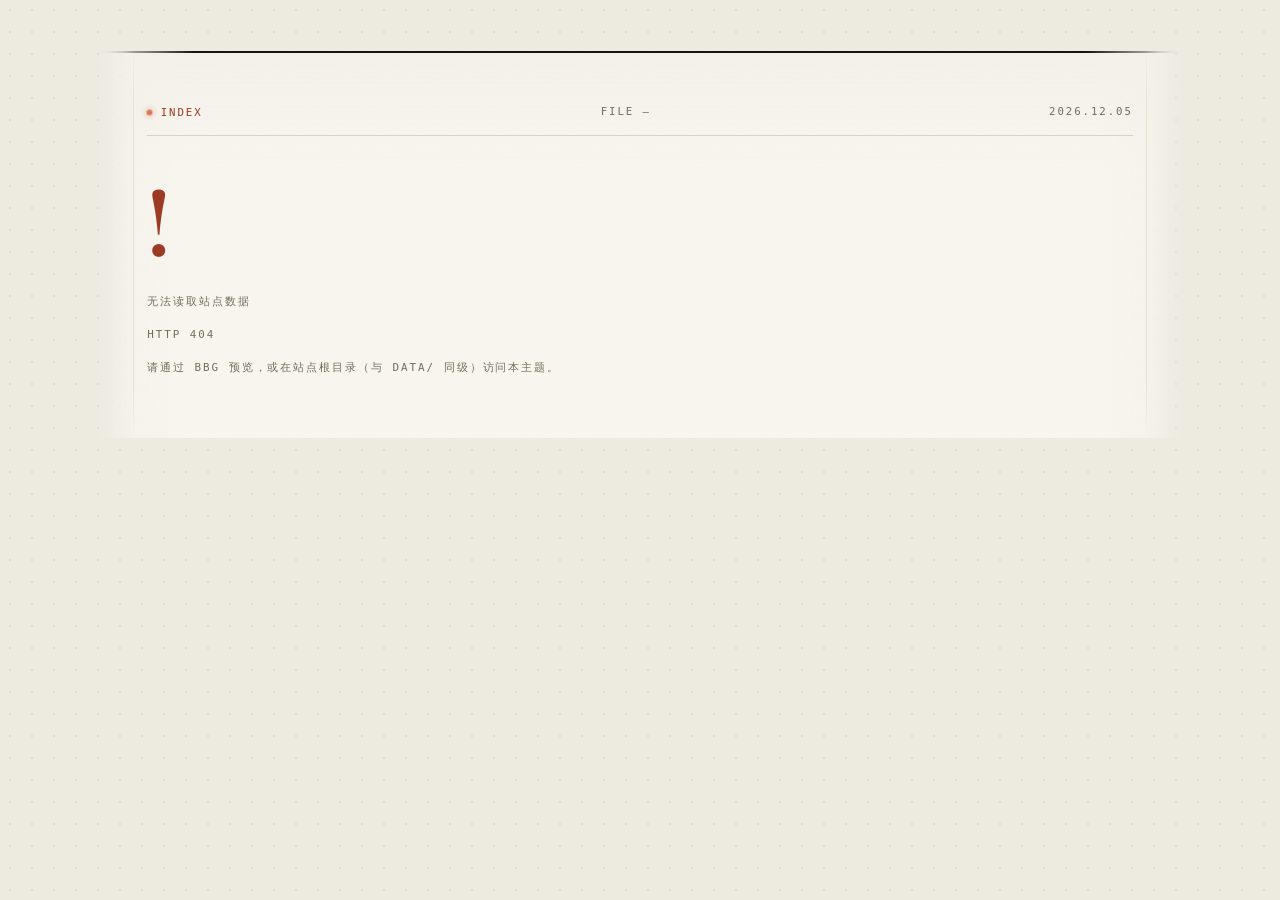
==== index.html @ 7988ce82 "Antiphon v2: three-language type scale, feathered sheet edges, aligned article axis - Per-language t" ====
<!DOCTYPE html>
<html lang="zh-CN">
<head>
  <meta charset="utf-8" />
  <meta name="viewport" content="width=device-width, initial-scale=1" />
  <meta name="description" content="" />
  <meta name="theme-color" content="#EDEAE0" />
  <title>对经</title>
  <link rel="icon" href="./static/favicon.svg" />
  <link rel="preconnect" href="https://fonts.googleapis.com" />
  <link rel="preconnect" href="https://fonts.gstatic.com" crossorigin />
  <link rel="stylesheet" href="https://fonts.googleapis.com/css2?family=Newsreader:ital,opsz,wght@0,6..72,400;0,6..72,500;0,6..72,600;1,6..72,400;1,6..72,500&display=swap" />
  <link rel="stylesheet" href="./css/tokens.css" />
  <link rel="stylesheet" href="./css/base.css" />
  <link rel="stylesheet" href="./css/layout.css" />
  <link rel="stylesheet" href="./css/views.css" />
  <link rel="stylesheet" href="./css/light.css" />
</head>
<body data-mode="day" data-light="off" data-script="cjk">
  <a class="skip" href="#main">跳到正文</a>
  <div id="light-fallback" aria-hidden="true"></div>
  <canvas id="light-canvas" aria-hidden="true"></canvas>
  <div id="progress" class="progress-rail" aria-hidden="true"><span></span></div>

  <div id="site">
    <header id="masthead"></header>
    <main id="main">
      <div id="loading">
        <svg class="loading-sigil" viewBox="0 0 80 80" aria-hidden="true">
          <circle cx="40" cy="40" r="34" fill="none" stroke="currentColor" stroke-width="1" opacity=".18" vector-effect="non-scaling-stroke" />
          <circle cx="40" cy="40" r="26" fill="none" stroke="currentColor" stroke-width="1" opacity=".3" vector-effect="non-scaling-stroke" />
          <circle cx="40" cy="40" r="18" fill="none" stroke="currentColor" stroke-width="1" opacity=".5" vector-effect="non-scaling-stroke" />
          <circle cx="40" cy="40" r="3" fill="currentColor" />
        </svg>
        <p>SYS BOOT · ACCEDE</p>
      </div>
    </main>
    <footer id="footer"></footer>
  </div>

  <div id="search-overlay" class="overlay" hidden>
    <div class="search-sheet" role="dialog" aria-modal="true" aria-labelledby="search-title">
      <button class="overlay-close" id="search-close" type="button" aria-label="关闭">×</button>
      <p class="overlay-eyebrow">INDEX // ACCESS</p>
      <h2 id="search-title" class="sr-only">搜索</h2>
      <input id="search-input" class="search-input" type="search" autocomplete="off" autocapitalize="off" spellcheck="false" placeholder="搜索文章、标签或摘要…" />
      <div id="search-results" class="search-results"></div>
    </div>
  </div>

  <div id="image-viewer" class="viewer" hidden role="dialog" aria-modal="true" aria-labelledby="viewer-caption">
    <button class="viewer-close" id="viewer-close" type="button" aria-label="关闭">×</button>
    <img id="viewer-img" alt="" />
    <p id="viewer-caption" class="viewer-caption"></p>
  </div>

  <button id="back-to-top" class="back-to-top" type="button" aria-label="回到顶部" hidden>↑</button>

  <script src="./js/i18n.js"></script>
  <script src="./js/data.js"></script>
  <script src="./js/light.js"></script>
  <script src="./js/markdown.js"></script>
  <script src="./js/comments.js"></script>
  <script src="./js/views.js"></script>
  <script src="./js/router.js"></script>
  <script src="./js/app.js"></script>
</body>
</html>
---- css/tokens.css ----
/* Antiphon v2 · The Institute — design tokens
   warm paper, near-black ink, clay signal. no radius, no gloss. */

:root {
  /* day: archive paper (Anthropic-warm) */
  --wall: #EDEAE0;
  --wall-2: #E5E1D4;
  --on-wall: #15140F;
  --on-wall-muted: #6D6759;
  --wall-rule: #D4CDBB;

  --panel: #F8F6EF;
  --panel-2: #EEEAE0;
  --panel-3: #F2EFE5;

  --ink: #15140F;
  --ink-2: #3D3931;
  --muted: #726C5E;

  --rule: #DAD3C2;
  --rule-2: #C4BBA6;

  --signal: #C2663C;
  --signal-led: #D97757;
  --seal: #9C3A24;
  --rubric: #9C3A24;
  --link: #A54A2A;

  --code-bg: #EAE5D8;
  --code-ink: #2D2921;

  --success: #5F6B54;
  --warn: #A2673A;
  --danger: #9C3A24;
  --info: #565F6A;

  --grid-dot: rgba(21, 20, 15, 0.06);
  --veil: rgba(21, 20, 15, 0.72);

  /* lateral feathering: the sheet dissolves into the desk instead of being cut */
  --edge-veil: rgba(237, 234, 224, 0.9);

  /* type · per-script stacks
     Latin faces are listed first so Latin glyphs always take Newsreader;
     CJK glyphs fall through to the Song face. Both scripts keep one stack,
     which is what makes mixed paragraphs (中文 quoting English) behave. */

  --font-ui-sans: -apple-system, BlinkMacSystemFont, "Helvetica Neue", "PingFang SC", "Noto Sans SC", Arial, sans-serif;

  --font-latin: "Newsreader", "Iowan Old Style", "Palatino Linotype", Georgia, serif;
  --font-cjk: "Songti SC", "Songti TC", "Noto Serif SC", "Source Han Serif SC", "Source Han Serif CN", STSong, serif;
  --font-serif: var(--font-latin), var(--font-cjk), serif;

  /* display: same faces, opt into fuller optical sizes for headlines */
  --font-display: var(--font-latin), var(--font-cjk), serif;

  --font-ui: var(--font-ui-sans);

  --font-mono-latin: ui-monospace, "SFMono-Regular", "Roboto Mono", Menlo, Consolas, monospace;
  --font-mono-cjk: "PingFang SC", "Hiragino Sans GB", "Microsoft YaHei", "Noto Sans SC", monospace;
  --font-mono: var(--font-mono-latin), var(--font-mono-cjk), monospace;

  --text-base: 17px;
  --text-body: 1.0625rem;
  --leading-body: 1.82;
  --para-gap: 1.3em;
  --script-dropcap: 3em;
  --script-title-tracking: 0.02em;
  --script-h2-tracking: -0.008em;
  --text-small: 0.75rem;
  --text-micro: 0.6875rem;
  --tracking-label: 0.2em;
  --text-entry: 1.5rem;
  --text-h2: clamp(1.55rem, 2.4vw, 1.95rem);
  --text-h3: 1.18rem;
  --text-display: clamp(2.2rem, 5vw, 3.3rem);
  --text-article-title: clamp(1.9rem, 4vw, 2.85rem);
  --text-lede: clamp(1.15rem, 1.8vw, 1.4rem);

  /* layout */
  --measure: 40rem;
  --panel-max: 64rem;
  --gutter: 1.6rem;
  --radius: 0;
  --shadow-panel: 0 40px 80px -70px rgba(21, 20, 15, 0.5);

  --s1: 0.25rem;
  --s2: 0.5rem;
  --s3: 0.75rem;
  --s4: 1rem;
  --s5: 1.5rem;
  --s6: 2rem;
  --s7: 3rem;
  --s8: 4rem;
  --s9: 6rem;

  --ease: cubic-bezier(0.2, 0.6, 0.2, 1);
  --dur: 190ms;
  --dur-slow: 420ms;

  --hairline: 1px solid var(--rule);

  --noise: url("data:image/svg+xml,%3Csvg xmlns='http://www.w3.org/2000/svg' width='120' height='120'%3E%3Cfilter id='n'%3E%3CfeTurbulence type='fractalNoise' baseFrequency='.8' numOctaves='3' stitchTiles='stitch'/%3E%3CfeColorMatrix type='saturate' values='0'/%3E%3C/filter%3E%3Crect width='100%25' height='100%25' filter='url(%23n)' opacity='.62'/%3E%3C/svg%3E");
}

body[data-mode="night"] {
  /* night shift */
  --wall: #121110;
  --wall-2: #1B1916;
  --on-wall: #EDE8DB;
  --on-wall-muted: #A39B89;
  --wall-rule: #332E27;

  --panel: #191715;
  --panel-2: #211E1A;
  --panel-3: #1D1A17;

  --ink: #EDE8DB;
  --ink-2: #C9C0AC;
  --muted: #A39B89;

  --rule: #35312A;
  --rule-2: #4C4639;

  --signal: #D97757;
  --signal-led: #E08C6B;
  --seal: #D97757;
  --rubric: #D97757;
  --link: #E08C6B;

  --code-bg: #0D0C0B;
  --code-ink: #EDE8DB;

  --success: #93AE9C;
  --warn: #D9A06E;
  --danger: #C97A6A;
  --info: #A9B4C0;

  --grid-dot: rgba(237, 232, 220, 0.055);
  --veil: rgba(8, 8, 7, 0.78);

  --edge-veil: rgba(18, 17, 16, 0.92);

  --shadow-panel: 0 40px 80px -60px rgba(0, 0, 0, 0.9);
}

body[data-mode="day"] {
  color-scheme: light;
}

body[data-mode="night"] {
  color-scheme: dark;
}

/* ——— per-language type scale ———
   Three languages, three rhythms. `data-script` is set on <body> from the BBG site
   language (js/i18n.js A.setLang, called in js/app.js boot() before the first
   view paints), so there is no reflow after render. The `:lang()` selectors are
   a safety net: if the attribute is ever missing, the document language still
   picks the right block.

   `--measure` lives here so each language gets its own column. applyCfg() writes an
   inline --measure on <body> only when 外观.版心宽度（rem） is positive or the 更窄
   switch is on, and removes it otherwise so these per-language defaults govern. An
   inline declaration wins over these rules in every language. */

body[data-script="cjk"],
body:not([data-script]):lang(zh) {
  --leading-body: 1.82;
  --measure: 40rem;
  --text-body: 1.0625rem;
  --para-gap: 1.3em;
  --script-dropcap: 3em;
  --script-title-tracking: 0.02em;
  --script-h2-tracking: -0.008em;
  --text-article-title: clamp(1.9rem, 4vw, 2.85rem);
  --text-h2: clamp(1.55rem, 2.4vw, 1.95rem);
}

/* Japanese runs longest in the fewest columns, so it takes the loosest leading,
   the shortest measure, and one step down in display sizes. It also gets its own
   CJK stack: Songti's kana are Chinese-drawn, so Japanese leads with a Mincho. */

body[data-script="ja"],
body:not([data-script]):lang(ja) {
  --font-cjk: "Hiragino Mincho ProN", "Yu Mincho", "YuMincho", "Noto Serif JP",
    "Source Han Serif JP", "Songti SC", serif;
  --font-serif: var(--font-latin), var(--font-cjk), serif;
  --font-display: var(--font-latin), var(--font-cjk), serif;
  --font-mono-cjk: "Hiragino Kaku Gothic ProN", "Yu Gothic", "Noto Sans JP",
    "PingFang SC", monospace;
  --font-mono: var(--font-mono-latin), var(--font-mono-cjk), monospace;
  --leading-body: 1.9;
  --measure: 38rem;
  --text-body: 1.0625rem;
  --para-gap: 1.35em;
  --script-dropcap: 3em;
  --script-title-tracking: 0.015em;
  --script-h2-tracking: -0.004em;
  --text-article-title: clamp(1.72rem, 3.5vw, 2.5rem);
  --text-h2: clamp(1.45rem, 2.2vw, 1.8rem);
  --text-display: clamp(2rem, 4.6vw, 3rem);
  --text-entry: 1.42rem;
}

/* English: 1.62 leading and a ~34rem measure land on the 62–70 character line
   the eye prefers. Headlines are set optically tight; body tracking goes to 0
   so the label tracking on the institutional chrome never leaks into prose. */

body[data-script="latin"],
body:not([data-script]):lang(en) {
  --leading-body: 1.62;
  --measure: 34rem;
  --text-body: 1.0625rem;
  --para-gap: 1.15em;
  --text-h2: clamp(1.5rem, 2.2vw, 1.85rem);
  --text-h3: 1.16rem;
  --text-entry: 1.42rem;
  --text-display: clamp(2.3rem, 5.2vw, 3.5rem);
  --text-article-title: clamp(1.95rem, 4.2vw, 3rem);
  --text-lede: clamp(1.18rem, 1.9vw, 1.45rem);
  --script-dropcap: 2.6em;
  --script-title-tracking: -0.02em;
  --script-h2-tracking: -0.01em;
}
---- css/base.css ----
/* Antiphon v2 · 对经 — reset & reading typography */

*,
*::before,
*::after {
  box-sizing: border-box;
}

html {
  font-size: var(--text-base);
  -webkit-text-size-adjust: 100%;
  scroll-behavior: smooth;
}

html,
body {
  margin: 0;
  padding: 0;
}

body {
  min-height: 100vh;
  background-color: var(--wall);
  color: var(--on-wall);
  font-family: var(--font-serif);
  font-size: var(--text-body);
  line-height: var(--leading-body);
  -webkit-font-smoothing: antialiased;
  -moz-osx-font-smoothing: grayscale;
  text-rendering: optimizeLegibility;
  font-feature-settings: "kern" 1, "liga" 1;
}

img,
svg,
video {
  max-width: 100%;
}

button,
input,
textarea,
select {
  font: inherit;
  color: inherit;
}

button {
  cursor: pointer;
  background: none;
  border: 0;
  padding: 0;
}

a {
  color: inherit;
  text-decoration: none;
}

a:hover {
  color: var(--seal);
}

:focus-visible {
  outline: 2px solid var(--seal);
  outline-offset: 3px;
}

::selection {
  background: var(--ink);
  color: var(--panel);
}

.skip {
  position: absolute;
  left: 1rem;
  top: -100%;
  z-index: 100;
  padding: 0.6rem 1rem;
  background: var(--panel);
  color: var(--ink);
  font-family: var(--font-mono);
  font-size: var(--text-small);
  letter-spacing: 0.16em;
}

.skip:focus {
  top: 1rem;
}

.sr-only {
  position: absolute;
  width: 1px;
  height: 1px;
  padding: 0;
  margin: -1px;
  overflow: hidden;
  clip: rect(0, 0, 0, 0);
  white-space: nowrap;
  border: 0;
}

/* ——— reading surface ———
   One measure, one rhythm. Headings open with a hairline so the page
   reads like a filed document rather than a magazine. */

.prose {
  font-family: var(--font-serif);
  font-size: var(--text-body);
  line-height: var(--leading-body);
  color: var(--ink);
  overflow-wrap: break-word;
  letter-spacing: 0;
  font-feature-settings: "kern" 1, "liga" 1, "calt" 1;
  font-synthesis: weight style small-caps;
  /* Chrome ships `text-autospace` with an initial value of `no-autospace` (kept
     for web compatibility), so this declaration is what actually switches on the
     ~¼em of air at a Chinese/Latin or Chinese/numeral boundary. Without it
     「中文English」 collides; with it, a real space already in the source is not
     doubled (the engine only adds space where there is none). Latin-only prose
     is untouched because the property never fires away from a CJK edge.
     `text-spacing-trim: normal` trims full-width punctuation to its ink at the
     line edge — same reason it is stated rather than inherited. */
  text-autospace: normal;
  text-spacing-trim: normal;
}

/* ——— per-language prose deltas ———
   `:lang()` mirrors the data-script hooks so a blog whose 网站语言 is not one of
   the three known values still gets sane typography from the document language. */

body[data-script="latin"] .prose,
body:not([data-script]):lang(en) .prose {
  text-wrap: pretty;
}

body[data-script="latin"] .prose p,
body:not([data-script]):lang(en) .prose p {
  text-wrap: pretty;
  hyphens: auto;
  -webkit-hyphens: auto;
  hyphenate-limit-chars: 7 3 3;
  word-break: normal;
}

body[data-script="cjk"] .prose p,
body:not([data-script]):lang(zh) .prose p {
  text-wrap: wrap;
  hyphens: none;
  -webkit-hyphens: none;
  word-break: normal;
  /* Chinese forbids a handful of closing marks at line start; `normal` already
     applies those. `strict` adds the Japanese small-kana and ー rules, which are
     meaningless in Chinese and can push a lone ー onto the previous line. */
  line-break: normal;
  /* Safari-only progressive enhancement (Chrome parses but ignores it): lets a
     closing 」 or 。 hang into the margin instead of dragging a whole character
     down. It is inert everywhere else, so it costs nothing to declare. */
  hanging-punctuation: allow-end;
}

body[data-script="ja"] .prose p,
body:not([data-script]):lang(ja) .prose p {
  text-wrap: wrap;
  hyphens: none;
  -webkit-hyphens: none;
  word-break: normal;
  /* Japanese also keeps small kana (っゃゅょ) and the long-vowel mark ー off the
     line start, and treats 々 like a kanji for break purposes. */
  line-break: strict;
  hanging-punctuation: allow-end;
}

/* English: headings set optically tighter than CJK, quotes on the Latin rhythm */

body[data-script="latin"] .prose h2,
body:not([data-script]):lang(en) .prose h2 {
  line-height: 1.2;
}

body[data-script="latin"] .prose h3,
body:not([data-script]):lang(en) .prose h3 {
  line-height: 1.25;
}

body[data-script="latin"] .prose blockquote,
body:not([data-script]):lang(en) .prose blockquote {
  line-height: 1.62;
  font-size: 1.06rem;
}

body[data-script="latin"] .prose li,
body:not([data-script]):lang(en) .prose li {
  margin: 0.32em 0;
}

/* Japanese display type: proportional kana metrics (`palt`) stop the kanji grid
   from opening holes in large headings. Body copy keeps the full-width grid. */

body[data-script="ja"] .prose h1,
body[data-script="ja"] .prose h2,
body[data-script="ja"] .prose h3,
body[data-script="ja"] .prose h4,
body:not([data-script]):lang(ja) .prose h1,
body:not([data-script]):lang(ja) .prose h2,
body:not([data-script]):lang(ja) .prose h3,
body:not([data-script]):lang(ja) .prose h4 {
  font-feature-settings: "kern" 1, "liga" 1, "calt" 1, "palt" 1, "vpal" 1;
}

.prose > * + * {
  margin-top: var(--para-gap, 1.3em);
}

.prose p {
  margin: 0;
  text-align: left;
}

/* Paragraph air is a per-language token (--para-gap): 1.3em for Chinese, 1.35em
   for Japanese, 1.15em for English. `* + p` catches paragraphs that follow a
   heading or a figure, not just the previous paragraph. */

.prose > * + p {
  margin-top: var(--para-gap, 1.3em);
}

.prose h1,
.prose h2,
.prose h3,
.prose h4 {
  font-family: var(--font-serif);
  font-weight: 600;
  color: var(--ink);
  line-height: 1.28;
  margin: 0;
  text-align: left;
}

.prose h2 {
  display: grid;
  grid-template-columns: auto minmax(0, 1fr);
  align-items: baseline;
  gap: 0.7rem;
  font-size: var(--text-h2);
  letter-spacing: var(--script-h2-tracking, -0.008em);
  margin-top: 3.1em;
  padding-top: 1.4em;
  border-top: 1px solid var(--rule);
}

.prose h2:first-child {
  margin-top: 0;
  padding-top: 0;
  border-top: 0;
}

.prose h3 {
  font-size: var(--text-h3);
  color: var(--ink);
  margin-top: 2.3em;
  letter-spacing: 0.002em;
}

.prose h3::before {
  content: "—";
  margin-right: 0.45em;
  color: var(--signal);
  font-weight: 400;
}

.prose h4 {
  font-size: 1.02rem;
  color: var(--ink-2);
  margin-top: 1.8em;
}

.prose a {
  color: var(--link);
  text-decoration: underline;
  text-decoration-thickness: 1px;
  text-underline-offset: 0.16em;
  text-decoration-color: color-mix(in srgb, var(--link) 45%, transparent);
  transition: color var(--dur) var(--ease), text-decoration-color var(--dur) var(--ease);
}

.prose a:hover {
  color: var(--seal);
  text-decoration-color: var(--seal);
}

.prose blockquote {
  margin: 2em 0;
  padding: 0.9rem 1.4rem 0.95rem;
  border-left: 2px solid var(--signal);
  background: var(--panel-2);
  color: var(--ink-2);
  font-size: 1.03rem;
  line-height: 1.85;
}

.prose blockquote p {
  text-align: left;
  text-justify: none;
}

.prose blockquote p + p {
  margin-top: 0.75em;
}

.prose strong {
  font-weight: 600;
  color: var(--ink);
}

.prose em {
  font-style: italic;
}

.prose code {
  font-family: var(--font-mono);
  font-size: 0.86em;
  background: var(--panel-2);
  color: var(--code-ink);
  padding: 0.1em 0.34em;
  border: 1px solid var(--rule);
  border-radius: 0;
  white-space: pre-wrap;
}

/* code blocks get an address line, like a filed sample */

.prose pre {
  position: relative;
  background: var(--code-bg);
  color: var(--code-ink);
  border: 1px solid var(--rule-2);
  border-top: 3px solid var(--ink-2);
  padding: 2.35rem 1.1rem 1.1rem;
  overflow-x: auto;
  font-size: 0.86rem;
  line-height: 1.72;
  margin: 2em 0;
  tab-size: 2;
}

.prose pre::before {
  content: "";
  position: absolute;
  top: 0.85rem;
  left: 1.1rem;
  width: 2.4rem;
  height: 1px;
  background: var(--signal);
  box-shadow: 2.9rem 0 0 rgba(194, 102, 60, 0.45), 5.8rem 0 0 rgba(194, 102, 60, 0.18);
}

.prose pre code {
  background: none;
  border: 0;
  padding: 0;
  font-size: inherit;
  display: block;
  white-space: pre;
}

.code-copy {
  position: absolute;
  top: 0.62rem;
  right: 0.7rem;
  font-family: var(--font-mono);
  font-size: var(--text-micro);
  letter-spacing: 0.16em;
  text-transform: uppercase;
  color: var(--muted);
  border-bottom: 1px solid var(--signal);
  padding: 0 0 2px;
  opacity: 0.8;
}

.code-copy:hover {
  color: var(--ink);
  opacity: 1;
}

.prose table {
  width: 100%;
  border-collapse: collapse;
  margin: 2em 0;
  font-size: 0.92rem;
  display: block;
  overflow-x: auto;
}

.prose table thead th {
  text-align: left;
  font-family: var(--font-mono);
  font-size: var(--text-micro);
  letter-spacing: 0.16em;
  text-transform: uppercase;
  font-weight: 500;
  color: var(--ink-2);
  border-bottom: 1px solid var(--ink-2);
  padding: 0.5em 0.7em;
  white-space: nowrap;
}

.prose table td {
  border-bottom: 1px solid var(--rule);
  padding: 0.6em 0.7em;
  vertical-align: top;
}

.prose ul,
.prose ol {
  margin: 1.3em 0;
  padding-left: 1.35em;
}

.prose li {
  margin: 0.5em 0;
  text-align: left;
}

.prose li::marker {
  color: var(--signal);
}

.prose figure {
  margin: 2.2em 0;
}

.prose figure img {
  display: block;
  margin: 0 auto;
  border: 1px solid var(--rule);
  height: auto;
}

.prose figure.is-responsive img {
  max-height: min(70vh, 640px);
  width: auto;
}

.prose figcaption {
  margin-top: 0.6rem;
  text-align: left;
  font-family: var(--font-mono);
  font-size: var(--text-micro);
  letter-spacing: 0.1em;
  text-transform: uppercase;
  color: var(--muted);
}

.prose img {
  max-width: 100%;
  height: auto;
}

.prose img[data-viewer] {
  cursor: zoom-in;
}

.prose hr {
  border: 0;
  height: 1px;
  background: var(--rule);
  margin: 2.8em 0;
}

.prose .katex-display {
  overflow-x: auto;
  overflow-y: hidden;
  padding: 0.5em 0;
  margin: 1.6em 0;
}

/* ——— reference markers ——— */

.prose ref {
  display: inline;
}

.prose sup.ref {
  font-size: 0.66em;
  line-height: 0;
  vertical-align: super;
}

.prose sup.ref a {
  color: var(--seal);
  text-decoration: none;
  padding: 0 0.08em;
  font-family: var(--font-mono);
}

.prose sup.ref a:hover {
  color: var(--link);
}

.reference-list {
  margin-top: 2.6em;
  padding-top: 1.2em;
  border-top: 1px solid var(--rule);
  font-size: 0.88rem;
  line-height: 1.75;
}

.reference-list h3 {
  font-family: var(--font-mono);
  font-size: var(--text-micro);
  letter-spacing: 0.18em;
  color: var(--ink-2);
  font-weight: 500;
  margin: 0 0 0.7em;
}

.reference-list h3::before {
  content: none;
}

.reference-item {
  display: grid;
  grid-template-columns: 2rem 1fr;
  gap: 0.4rem;
  color: var(--ink-2);
  margin: 0.35em 0;
}

.reference-item a {
  color: var(--signal);
  text-decoration: none;
  font-family: var(--font-mono);
}

.reference-item a:hover {
  color: var(--link);
}

/* ——— hints ——— */

.prose info-hint,
.prose warning-hint,
.prose success-hint,
.prose danger-hint {
  display: block;
  margin: 1.9em 0;
  padding: 0.9rem 1.1rem 1rem;
  background: var(--panel-2);
  border-left: 3px solid var(--rule-2);
  font-size: 0.93rem;
  line-height: 1.78;
  text-align: left;
}

.prose .hint-heading {
  display: block;
  font-family: var(--font-mono);
  font-size: var(--text-micro);
  letter-spacing: 0.18em;
  text-transform: uppercase;
  margin-bottom: 0.4rem;
}

.prose info-hint .hint-heading { color: var(--info); }
.prose warning-hint .hint-heading { color: var(--signal); }
.prose success-hint .hint-heading { color: var(--success); }
.prose danger-hint .hint-heading { color: var(--danger); }

.prose info-hint { border-left-color: var(--info); }
.prose warning-hint { border-left-color: var(--signal); }
.prose success-hint { border-left-color: var(--success); }
.prose danger-hint { border-left-color: var(--danger); }

/* ——— drop cap: CJK only ———
   Latin openings get a small-caps first line instead (see the rule below),
   because a 3em Songti initial in English reads like a magazine parody. */

.dropcap {
  float: left;
  font-family: var(--font-cjk);
  font-size: var(--script-dropcap, 3em);
  line-height: 0.84;
  color: var(--ink);
  margin: 0.1em 0.1em 0 0;
  font-weight: 500;
  font-style: normal;
}

/* Latin: no drop cap; open with one restrained small-caps line instead.
   Japanese keeps the drop cap (kanji/kana only, never Latin) — js/markdown.js
   decides that by testing the first character's script. */

body[data-script="latin"] #article-prose > p:first-of-type::first-line,
body[data-script="latin"] #page-prose > p:first-of-type::first-line,
body:not([data-script]):lang(en) #article-prose > p:first-of-type::first-line,
body:not([data-script]):lang(en) #page-prose > p:first-of-type::first-line {
  font-variant-caps: all-small-caps;
  letter-spacing: 0.03em;
}

body[data-script="latin"] .prose .dropcap,
body:not([data-script]):lang(en) .prose .dropcap {
  float: none;
  font-size: inherit;
  line-height: inherit;
  margin: 0;
  color: inherit;
  font-family: inherit;
}

@media (prefers-reduced-motion: reduce) {
  html {
    scroll-behavior: auto;
  }
}
---- css/layout.css ----
/* Antiphon v2 · The Institute — masthead, panel, footer */

#site {
  position: relative;
  z-index: 2;
  min-height: 100vh;
}

/* page field: dot lattice, not paper grid — quieter than v2's 24px squares */

body {
  background-color: var(--wall);
  background-image:
    radial-gradient(var(--grid-dot) 0.9px, transparent 1px);
  background-size: 22px 22px;
  background-position: -1px -1px;
  background-attachment: fixed;
}

body.has-wall-image {
  background-image: linear-gradient(var(--veil), var(--veil)), var(--wall-image);
  background-attachment: fixed;
  background-position: center;
  background-size: cover;
}

/* ——— masthead ——— */

#masthead {
  position: relative;
  max-width: var(--panel-max);
  margin: 0 auto;
  padding: clamp(2rem, 4vw, 3.4rem) var(--gutter) 0;
  text-align: left;
}

.masthead-top {
  display: flex;
  align-items: center;
  justify-content: space-between;
  flex-wrap: wrap;
  gap: 0.8rem 1.5rem;
  padding-bottom: 0.85rem;
  border-bottom: 1px solid var(--on-wall);
}

.sys-line {
  display: flex;
  flex: 1 1 20rem;
  align-items: center;
  gap: 0.45rem 1.1rem;
  margin: 0;
  min-width: 0;
  font-family: var(--font-mono);
  font-size: 0.66rem;
  letter-spacing: 0.16em;
  text-transform: uppercase;
  color: var(--on-wall-muted);
  font-variant-numeric: tabular-nums;
}

.sys-line strong {
  font-weight: 600;
  color: var(--on-wall);
  letter-spacing: 0.18em;
}

.sys-line .protocol {
  margin-left: auto;
  white-space: nowrap;
  color: var(--signal);
}

.led {
  display: inline-block;
  flex: 0 0 auto;
  width: 5px;
  height: 5px;
  border-radius: 50%;
  background: var(--signal-led);
  box-shadow: 0 0 0 1px rgba(194, 102, 60, 0.28), 0 0 6px var(--signal-led);
  animation: led 4.5s ease-in-out infinite;
}

@keyframes led {
  0%,
  100% { opacity: 1; }
  50% { opacity: 0.24; }
}

.masthead-actions {
  display: flex;
  align-items: center;
  gap: 0.35rem;
}

.icon-btn {
  display: inline-grid;
  place-items: center;
  width: 2.1rem;
  height: 2.1rem;
  border: 0;
  border-bottom: 1px solid transparent;
  color: var(--on-wall-muted);
  transition: color var(--dur) var(--ease), border-color var(--dur) var(--ease);
}

.icon-btn:hover {
  color: var(--seal);
  border-bottom-color: var(--seal);
}

.icon-btn svg {
  width: 0.95rem;
  height: 0.95rem;
  display: block;
}

.masthead-brand {
  display: grid;
  grid-template-columns: minmax(0, 1fr) auto;
  align-items: end;
  gap: 1rem 2.5rem;
  padding: clamp(1.6rem, 3vw, 2.6rem) 0 clamp(1.3rem, 2.4vw, 2rem);
}

.blog-title {
  margin: 0;
  font-family: var(--font-display);
  font-weight: 500;
  font-size: var(--text-display);
  line-height: 1.02;
  letter-spacing: var(--script-title-tracking, 0.02em);
  color: var(--on-wall);
  text-wrap: balance;
}

/* Japanese display type: proportional kana metrics close the holes the kanji
   grid opens up at masthead sizes */

body[data-script="ja"] .blog-title,
body:not([data-script]):lang(ja) .blog-title {
  font-feature-settings: "kern" 1, "liga" 1, "calt" 1, "palt" 1, "vpal" 1;
}

/* Latin mastheads sit optically tight and a shade flatter than the CJK setting */

body[data-script="latin"] .blog-title,
body:not([data-script]):lang(en) .blog-title {
  line-height: 0.98;
}

body[data-script="latin"] .blog-subtitle,
body:not([data-script]):lang(en) .blog-subtitle {
  font-size: 1.02rem;
  max-width: 30rem;
  line-height: 1.6;
}

.blog-title a {
  color: inherit;
  transition: color var(--dur) var(--ease);
}

.blog-title a:hover {
  color: var(--seal);
}

.blog-subtitle {
  margin: 0.75rem 0 0;
  max-width: 34rem;
  font-family: var(--font-serif);
  font-size: 0.98rem;
  line-height: 1.7;
  font-style: italic;
  letter-spacing: 0.005em;
  color: var(--on-wall-muted);
}

/* masthead right-hand stamp: a small institutional mark */

.masthead-mark {
  align-self: end;
  justify-self: end;
  display: flex;
  flex-direction: column;
  align-items: flex-end;
  gap: 0.35rem;
  padding-bottom: 0.15rem;
  font-family: var(--font-mono);
  font-size: 0.63rem;
  letter-spacing: 0.18em;
  text-transform: uppercase;
  color: var(--on-wall-muted);
  text-align: right;
  white-space: nowrap;
}

.masthead-mark .mark-sigil {
  color: var(--signal);
}

.masthead-mark .mark-rule {
  width: 2.6rem;
  height: 1px;
  background: var(--wall-rule);
}

.masthead-nav {
  display: flex;
  flex-wrap: wrap;
  align-items: center;
  gap: 0.35rem 1.75rem;
  padding: 0.85rem 0;
  border-top: 1px solid var(--wall-rule);
  border-bottom: 1px solid var(--on-wall);
  font-family: var(--font-mono);
  font-size: 0.66rem;
  letter-spacing: 0.18em;
  text-transform: uppercase;
  color: var(--on-wall-muted);
}

.masthead-nav a {
  position: relative;
  display: inline-block;
  padding: 0.25rem 0;
  border-bottom: 1px solid transparent;
  transition: color var(--dur) var(--ease), border-color var(--dur) var(--ease);
}

.masthead-nav a:hover {
  color: var(--seal);
  border-bottom-color: var(--seal);
}

.masthead-nav a.is-active {
  color: var(--on-wall);
  border-bottom-color: var(--signal);
}

.masthead-nav .nav-tail {
  margin-left: auto;
  color: var(--wall-rule);
  letter-spacing: 0.14em;
}

/* ——— panel ——— */

#main {
  padding: 0 var(--gutter) 5rem;
}

.panel {
  position: relative;
  z-index: 1;
  max-width: var(--panel-max);
  margin: 0 auto;
  padding: clamp(1.6rem, 4vw, 3.6rem) clamp(1.3rem, 4vw, 3.6rem) clamp(2rem, 4vw, 4rem);
  background: var(--panel);
  color: var(--ink);
  /* The sheet has no cut edge: left and right fade into the wall, so the paper
     dissolves instead of stopping. The mask keeps the top edge crisp (it is a
     document head) and leaves the bottom to the page. */
  --edge-fade: clamp(14px, 3vw, 38px);
  -webkit-mask-image: linear-gradient(90deg, transparent 0, #000 var(--edge-fade), #000 calc(100% - var(--edge-fade)), transparent 100%);
  mask-image: linear-gradient(90deg, transparent 0, #000 var(--edge-fade), #000 calc(100% - var(--edge-fade)), transparent 100%);
  /* no side borders: the vertical rules are painted as feathered strokes below.
     The mask above also clips any drop shadow, which we want — the sheet sits on
     the desk by fading into it, not by floating above it. */
  border: 0;
  animation: panel-in 340ms var(--ease) both;
}

/* ——— feathered sheet edges ———
   The paper does not stop at a hairline. Three stacked layers do the work:
   1) .panel::before  faint inner light + lateral veil that softens ink near the edges
   2) .panel::after   paper grain
   3) .panel-edge     side rules masked with a vertical alpha falloff
   Nothing has a radius; the transition is atmospheric, not a card. */

.panel::before {
  content: "";
  position: absolute;
  inset: 0;
  z-index: 0;
  pointer-events: none;
  background:
    linear-gradient(180deg, var(--panel-2), transparent 7rem),
    linear-gradient(90deg, var(--edge-veil), transparent 84px),
    linear-gradient(270deg, var(--edge-veil), transparent 84px);
  opacity: 0.38;
}

.panel::after {
  content: "";
  position: absolute;
  inset: 0;
  z-index: 0;
  background-image: var(--noise);
  opacity: 0.045;
  mix-blend-mode: multiply;
  pointer-events: none;
}

.panel-edge {
  position: absolute;
  top: 0;
  bottom: 0;
  width: 1px;
  z-index: 2;
  pointer-events: none;
  background: var(--rule);
  opacity: 0.55;
  -webkit-mask-image: linear-gradient(180deg, transparent, #000 12%, #000 86%, transparent);
  mask-image: linear-gradient(180deg, transparent, #000 12%, #000 86%, transparent);
}

.panel-edge--left { left: calc(var(--edge-fade) - 1px); }
.panel-edge--right { right: calc(var(--edge-fade) - 1px); }

/* top edge: a hairline that dissolves horizontally at both ends */
.panel-top {
  position: absolute;
  top: 0;
  left: 0;
  right: 0;
  height: 2px;
  z-index: 2;
  pointer-events: none;
  background: var(--on-wall);
  -webkit-mask-image: linear-gradient(90deg, transparent, #000 9%, #000 91%, transparent);
  mask-image: linear-gradient(90deg, transparent, #000 9%, #000 91%, transparent);
}

.panel-inner {
  position: relative;
  z-index: 1;
}

.panel-status {
  position: relative;
  z-index: 1;
  display: flex;
  align-items: baseline;
  justify-content: space-between;
  flex-wrap: wrap;
  gap: 0.3rem 1.2rem;
  margin: 0 0 clamp(1.4rem, 3vw, 2.4rem);
  padding-bottom: 0.7rem;
  border-bottom: 1px solid var(--rule);
  font-family: var(--font-mono);
  font-size: 0.63rem;
  letter-spacing: 0.18em;
  text-transform: uppercase;
  color: var(--muted);
  font-variant-numeric: tabular-nums;
}

.panel-status > span {
  display: inline-flex;
  align-items: center;
  gap: 0.5rem;
  white-space: nowrap;
}

.panel-status .status-kind {
  color: var(--seal);
}

/* registration ticks are no longer used; the sheet edges are feathered instead */

@keyframes panel-in {
  from { opacity: 0; transform: translateY(6px); }
  to { opacity: 1; transform: none; }
}

/* ——— article + marginalia ——— */

.article-layout {
  display: grid;
  grid-template-columns: minmax(0, 1fr) 12.5rem;
  gap: 2.6rem;
  max-width: calc(var(--panel-max) + 15rem);
  margin: 0 auto;
  align-items: start;
}

.article-layout .panel {
  margin: 0;
  max-width: none;
  width: 100%;
}

.marginalia {
  position: sticky;
  top: 5.5rem;
  padding-top: 3.6rem;
  color: var(--on-wall-muted);
  font-family: var(--font-mono);
  font-size: 0.68rem;
  letter-spacing: 0.04em;
  line-height: 1.75;
}

.marginalia-title {
  display: flex;
  align-items: center;
  gap: 0.5rem;
  margin: 0 0 0.9rem;
  padding-bottom: 0.5rem;
  border-bottom: 1px solid var(--on-wall);
  font-family: var(--font-mono);
  font-size: 0.63rem;
  font-weight: 500;
  letter-spacing: 0.18em;
  text-transform: uppercase;
  color: var(--on-wall);
}

.marginalia-title::before {
  content: "";
  width: 4px;
  height: 4px;
  background: var(--signal);
}

.marginalia a {
  display: block;
  margin-left: -0.65rem;
  padding: 0.3rem 0 0.3rem 0.65rem;
  color: var(--on-wall-muted);
  border-left: 1px solid transparent;
  transition: color var(--dur) var(--ease), border-color var(--dur) var(--ease);
}

.marginalia a:hover {
  color: var(--seal);
  border-left-color: var(--seal);
}

.marginalia a.is-sub {
  padding-left: 1.45rem;
  font-size: 0.65rem;
  opacity: 0.85;
}

/* ——— footer ——— */

#footer {
  padding: 0 var(--gutter) 3.2rem;
  color: var(--on-wall-muted);
  font-family: var(--font-mono);
  font-size: 0.64rem;
  letter-spacing: 0.16em;
  line-height: 2;
  text-align: left;
  text-transform: uppercase;
}

.footer-inner {
  max-width: var(--panel-max);
  margin: 0 auto;
  padding-top: 1.6rem;
  border-top: 1px solid var(--on-wall);
}

.footer-grid {
  display: grid;
  grid-template-columns: repeat(auto-fit, minmax(11rem, 1fr));
  gap: 0.35rem 2rem;
  align-items: baseline;
}

.footer-brand.footer-colophon {
  display: flex;
  align-items: center;
  gap: 0.5rem;
  grid-column: 1 / -1;
  margin: 0 0 0.55rem;
  padding-bottom: 0.55rem;
  border-bottom: 1px solid var(--wall-rule);
  color: var(--on-wall);
  letter-spacing: 0.22em;
}

.footer-colophon .sigil {
  flex: 0 0 auto;
  display: block;
  color: var(--signal);
}

.footer-license {
  margin: 0;
  color: var(--on-wall-muted);
  letter-spacing: 0.04em;
  text-transform: none;
  font-family: var(--font-ui);
  font-size: 0.74rem;
}

.footer-brand {
  margin: 0;
  color: var(--on-wall-muted);
  letter-spacing: 0.18em;
  font-size: var(--text-micro);
}

.footer-brand a {
  color: var(--signal);
  border-bottom: 1px solid var(--wall-rule);
  padding-bottom: 1px;
}

.footer-brand a:hover {
  border-bottom-color: var(--signal);
}

.visitor {
  margin: 0;
  color: var(--on-wall-muted);
  font-variant-numeric: tabular-nums;
}

.log-line {
  grid-column: 1 / -1;
  margin: 1.1rem 0 0;
  padding-top: 0.65rem;
  border-top: 1px solid var(--wall-rule);
  color: var(--on-wall-muted);
  font-family: var(--font-mono);
  font-size: 0.62rem;
  letter-spacing: 0.12em;
  text-transform: none;
  line-height: 1.9;
  display: flex;
  flex-wrap: wrap;
  gap: 0.2rem 1.4rem;
  justify-content: space-between;
}

.log-line span {
  white-space: nowrap;
}

.footer-bottom {
  grid-column: 1 / -1;
  max-width: 38rem;
  margin: 1.2rem 0 0;
  color: var(--on-wall);
  font-family: var(--font-serif);
  font-size: 0.9rem;
  line-height: 1.85;
  letter-spacing: 0;
  text-transform: none;
}

.footer-bottom a {
  color: var(--link);
  border-bottom: 1px solid var(--wall-rule);
}

.footer-bottom a:hover {
  border-bottom-color: var(--seal);
}

/* ——— loading ——— */

#loading {
  display: flex;
  flex-direction: column;
  align-items: center;
  justify-content: center;
  min-height: 56vh;
  color: var(--on-wall-muted);
  font-family: var(--font-mono);
  font-size: 0.63rem;
  letter-spacing: 0.22em;
  text-transform: uppercase;
}

.loading-sigil {
  width: 108px;
  height: 108px;
  margin-bottom: 1.3rem;
  color: var(--signal);
}

#loading p {
  margin: 0;
  animation: pulse-text 2.4s ease-in-out infinite;
}

@keyframes pulse-text {
  0%, 100% { opacity: 0.45; }
  50% { opacity: 1; }
}

/* ——— reading progress rail ———
   a single hairline at the top of the viewport. it fills like a scanner head. */

.progress-rail {
  position: fixed;
  inset: 0 0 auto 0;
  z-index: 60;
  height: 2px;
  background: transparent;
  pointer-events: none;
}

.progress-rail > span {
  display: block;
  height: 100%;
  width: 0;
  background: var(--signal);
  opacity: 0.85;
  transition: width 90ms linear;
}

/* ——— back to top ——— */

.back-to-top {
  position: fixed;
  right: 1.4rem;
  bottom: 1.4rem;
  z-index: 20;
  width: 2.1rem;
  height: 2.1rem;
  display: grid;
  place-items: center;
  border: 1px solid var(--wall-rule);
  background: var(--wall);
  color: var(--on-wall-muted);
  font-family: var(--font-mono);
  font-size: 0.8rem;
  transition: color var(--dur) var(--ease), border-color var(--dur) var(--ease);
}

.back-to-top:hover {
  color: var(--seal);
  border-color: var(--seal);
}

/* ——— responsive ——— */

@media (max-width: 1199px) {
  .article-layout {
    display: block;
    max-width: var(--panel-max);
    margin: 0 auto;
  }
  .marginalia { display: none; }
}

@media (max-width: 900px) {
  .masthead-brand {
    grid-template-columns: 1fr;
    gap: 1rem;
  }
  .masthead-mark {
    justify-self: start;
    align-items: flex-start;
    text-align: left;
  }
  .panel {
    padding: 2rem 1.4rem 2.4rem;
  }
}

@media (max-width: 640px) {
  #masthead {
    padding: 1.6rem 1.1rem 0;
  }
  .blog-title {
    font-size: clamp(1.85rem, 9vw, 2.4rem);
  }
  .blog-subtitle {
    font-size: 0.9rem;
  }
  .masthead-nav {
    gap: 0.3rem 1.1rem;
    font-size: 0.6rem;
    letter-spacing: 0.14em;
  }
  .masthead-nav .nav-tail { display: none; }
  .sys-line {
    flex-basis: 100%;
    font-size: 0.58rem;
    letter-spacing: 0.1em;
  }
  .sys-line .protocol { margin-left: 0; }
  .masthead-actions { margin-left: auto; }
  #main { padding: 0 0.85rem 3rem; }
  .panel {
    padding: 1.35rem 1.15rem 1.8rem;
    /* narrow screens sit close to the edge, so the lateral fade shrinks
       instead of eating into the text column */
    --edge-fade: 10px;
  }
  .panel-status {
    font-size: 0.57rem;
    letter-spacing: 0.12em;
  }
  /* on narrow screens the sheet fills the page, so the feathering narrows */
  .panel::before {
    background:
      linear-gradient(180deg, var(--panel-2), transparent 4rem),
      linear-gradient(90deg, var(--edge-veil), transparent 1.4rem),
      linear-gradient(270deg, var(--edge-veil), transparent 1.6rem);
  }
  #footer { padding: 0 1.1rem 2.4rem; }
}

@media (prefers-reduced-motion: reduce) {
  .led,
  #loading p {
    animation: none;
  }
  .panel {
    animation: none;
  }
}
---- css/views.css ----
/* Antiphon v2 · 对经 — views */

[hidden] {
  display: none !important;
}

/* ——— editorial section heads ———
   Every listing opens with a ruled title + registry metadata on the right.
   This is the main "institute" gesture: a document header, not a magazine kicker. */

.sec-head {
  display: grid;
  grid-template-columns: auto minmax(0, 1fr) auto;
  align-items: center;
  gap: 0.9rem;
  margin: 0 0 clamp(1.4rem, 3vw, 2.2rem);
}

.sec-head-title {
  margin: 0;
  font-family: var(--font-mono);
  font-size: 0.68rem;
  font-weight: 500;
  letter-spacing: 0.22em;
  text-transform: uppercase;
  color: var(--seal);
  white-space: nowrap;
}

.sec-head-rule {
  height: 1px;
  background: var(--rule);
  min-width: 1.5rem;
}

.sec-head-meta {
  margin: 0;
  font-family: var(--font-mono);
  font-size: 0.63rem;
  letter-spacing: 0.16em;
  text-transform: uppercase;
  color: var(--muted);
  font-variant-numeric: tabular-nums;
  white-space: nowrap;
}

/* legacy eyebrow kept for overlays */
.eyebrow,
.overlay-eyebrow {
  margin: 0 0 1.4rem;
  font-family: var(--font-mono);
  font-size: 0.66rem;
  letter-spacing: 0.2em;
  text-transform: uppercase;
  color: var(--seal);
  text-align: left;
}

.signal-divider {
  display: flex;
  align-items: center;
  gap: 0.8rem;
  margin: 1.8rem 0;
}

.signal-divider .line {
  display: block;
  height: 1px;
  width: min(8rem, 30%);
  background: linear-gradient(90deg, var(--rule), transparent);
}

.signal-divider .line--right {
  background: linear-gradient(270deg, var(--rule), transparent);
}

.signal-divider .node {
  display: block;
  font-size: 0.5rem;
  line-height: 1;
  color: var(--signal);
}

/* ——— announcement + verse ——— */

.announcement {
  position: relative;
  margin: 0 0 2.2rem;
  padding: 0.95rem 1.2rem 1.05rem;
  background: var(--panel-2);
  border-left: 2px solid var(--signal);
}

.announcement-label {
  display: flex;
  align-items: center;
  gap: 0.45rem;
  margin-bottom: 0.45rem;
  font-family: var(--font-mono);
  font-size: var(--text-micro);
  letter-spacing: 0.18em;
  text-transform: uppercase;
  color: var(--seal);
}

.announcement-label::after {
  content: "";
  flex: 1;
  height: 1px;
  background: var(--rule);
}

.announcement .prose {
  font-size: 0.94rem;
  line-height: 1.8;
}

.announcement .prose > * + * {
  margin-top: 0.7em;
}

.verse {
  margin: 0 0 2.4rem;
  padding: 0 0 0 1.3rem;
  border-left: 1px solid var(--rule-2);
  font-family: var(--font-serif);
  font-style: italic;
  font-size: 1.02rem;
  line-height: 1.85;
  color: var(--ink-2);
}

.verse-source {
  display: block;
  margin-top: 0.5rem;
  font-family: var(--font-mono);
  font-style: normal;
  font-size: var(--text-micro);
  letter-spacing: 0.14em;
  text-transform: uppercase;
  color: var(--muted);
}

/* ——— featured lead: the pinned file ——— */

/* The featured block is not a card: no frame, no second fill. It is delimited
   by rules above and below that dissolve at both ends — the same gesture as
   .panel-top — and holds a faint pool of warmer light that is gone before the
   block's horizontal ends. One sheet, one material. */
.lead {
  display: grid;
  /* The featured block shares the ledger's vertical axis: the 3px signal
     stripe replaces part of the NO. column so the title starts exactly where
     the entries' titles start below. */
  grid-template-columns: calc(3.4rem - 3px) minmax(0, 1fr);
  gap: 1.4rem 1.5rem;
  margin: 0 0 2.2rem;
  /* 3px on the left is the stripe's own gutter, not a border: the text grid
     starts at the same x as before, so the axis below is untouched */
  padding: 1.5rem 1.5rem 1.55rem 3px;
  position: relative;
  background-color: transparent;
  /* a pool of warmer light on the paper; fades out well before the edges */
  background-image: radial-gradient(
    46% 132% at 42% 30%,
    rgba(255, 252, 240, 0.6) 0%,
    rgba(255, 252, 240, 0.24) 44%,
    rgba(255, 252, 240, 0) 90%
  );
  border: 0;
}

/* night: the same pool, but keyed to the ink-warm accent at a whisper, so it
   never becomes a lit patch on the dark sheet */
body[data-mode="night"] .lead {
  background-image: radial-gradient(
    46% 132% at 42% 30%,
    rgba(217, 119, 87, 0.07) 0%,
    rgba(217, 119, 87, 0.028) 44%,
    rgba(217, 119, 87, 0) 90%
  );
}

/* delimiting rules: hairlines top and bottom, both feathered horizontally.
   Painted as a masked layer so the two rules share one alpha ramp. */
.lead::before {
  content: "";
  position: absolute;
  inset: 0;
  z-index: 0;
  pointer-events: none;
  background-image:
    linear-gradient(var(--rule), var(--rule)),
    linear-gradient(var(--rule), var(--rule));
  background-repeat: no-repeat;
  background-size: 100% 4px, 100% 4px;
  background-position: 0 0, 0 100%;
  -webkit-mask-image: linear-gradient(90deg, transparent, #000 9%, #000 91%, transparent);
  mask-image: linear-gradient(90deg, transparent, #000 9%, #000 91%, transparent);
}

/* the terracotta stripe stays, but feathered vertically like .panel-edge */
.lead::after {
  content: "";
  position: absolute;
  left: 0;
  top: 0;
  bottom: 0;
  width: 3px;
  z-index: 1;
  pointer-events: none;
  background: var(--signal);
  -webkit-mask-image: linear-gradient(180deg, transparent, #000 12%, #000 86%, transparent);
  mask-image: linear-gradient(180deg, transparent, #000 12%, #000 86%, transparent);
}

.lead-fig {
  display: flex;
  flex-direction: column;
  align-items: center;
  gap: 0.6rem;
  padding-top: 0.1rem;
  border-right: 1px solid var(--rule);
  padding-right: 0.85rem;
}

.lead-no {
  font-family: var(--font-mono);
  font-size: 0.62rem;
  letter-spacing: 0.14em;
  color: var(--seal);
  writing-mode: vertical-rl;
  text-orientation: mixed;
  border-bottom: 1px solid var(--rule-2);
  padding-bottom: 0.5rem;
}

.lead-glyph {
  display: block;
  color: var(--signal);
  opacity: 0.85;
}

.lead-body {
  min-width: 0;
}

.lead-kicker {
  display: flex;
  flex-wrap: wrap;
  align-items: center;
  gap: 0.35rem 0.7rem;
  margin: 0 0 0.7rem;
  font-family: var(--font-mono);
  font-size: 0.62rem;
  letter-spacing: 0.16em;
  text-transform: uppercase;
  color: var(--muted);
}

.lead-flag {
  padding: 0.16em 0.42em 0.2em;
  border: 1px solid var(--seal);
  color: var(--seal);
  letter-spacing: 0.2em;
  transform: rotate(-1.2deg);
}

.lead-title {
  margin: 0;
  font-family: var(--font-serif);
  font-size: clamp(1.65rem, 3vw, 2.2rem);
  font-weight: 500;
  line-height: 1.16;
  letter-spacing: -0.014em;
  text-wrap: balance;
}

.lead-title a {
  color: var(--ink);
  text-decoration: underline;
  text-decoration-thickness: 1px;
  text-decoration-color: transparent;
  text-underline-offset: 0.2em;
  transition: text-decoration-color var(--dur) var(--ease), color var(--dur) var(--ease);
}

.lead-title a:hover {
  color: var(--link);
  text-decoration-color: var(--signal);
}

.lead-dek {
  margin: 0.65rem 0 0;
  max-width: 38rem;
  font-size: 0.98rem;
  line-height: 1.75;
  color: var(--ink-2);
}

.lead-foot {
  display: flex;
  flex-wrap: wrap;
  align-items: center;
  justify-content: space-between;
  gap: 0.5rem 1.2rem;
  margin-top: 1rem;
  padding-top: 0.8rem;
  border-top: 1px solid var(--rule);
}

.lead-read {
  font-family: var(--font-mono);
  font-size: 0.62rem;
  letter-spacing: 0.18em;
  color: var(--seal);
  white-space: nowrap;
}

/* ——— home ledger ——— */

.entry-list {
  border-top: 1px solid var(--ink);
}

.entry {
  display: grid;
  grid-template-columns: 3.4rem minmax(0, 1fr) 6.2rem;
  gap: 0.8rem 1.5rem;
  padding: 1.7rem 0 1.8rem;
  border-bottom: 1px solid var(--rule);
  align-items: start;
}

.entry-no {
  padding-top: 0.32rem;
  font-family: var(--font-mono);
  font-size: 0.68rem;
  letter-spacing: 0.1em;
  color: var(--seal);
  font-variant-numeric: tabular-nums;
}

.entry-body {
  min-width: 0;
}

.entry-title {
  margin: 0;
  font-family: var(--font-serif);
  font-size: var(--text-entry);
  font-weight: 500;
  line-height: 1.24;
  letter-spacing: -0.008em;
  text-wrap: balance;
}

.entry-title a {
  color: var(--ink);
  text-decoration: underline;
  text-decoration-thickness: 1px;
  text-decoration-color: transparent;
  text-underline-offset: 0.2em;
  transition: text-decoration-color var(--dur) var(--ease), color var(--dur) var(--ease);
}

.entry-title a:hover {
  color: var(--link);
  text-decoration-color: var(--signal);
}

.pinned-mark {
  display: inline-block;
  margin-left: 0.6rem;
  padding: 0.18em 0.42em 0.2em;
  border: 1px solid var(--seal);
  font-family: var(--font-mono);
  font-size: 0.6rem;
  font-weight: 400;
  letter-spacing: 0.16em;
  text-transform: uppercase;
  color: var(--seal);
  vertical-align: 0.25em;
  transform: rotate(-1.6deg);
}

.entry-excerpt {
  margin: 0.6rem 0 0;
  max-width: 42rem;
  font-size: 0.94rem;
  line-height: 1.78;
  color: var(--muted);
}

/* Latin list copy: CJK leading is far too airy for Roman text */

body[data-script="latin"] .entry-excerpt,
body[data-script="latin"] .lead-dek {
  line-height: 1.6;
  letter-spacing: 0;
}

/* Japanese list copy sits a touch airier than Chinese */

body[data-script="ja"] .entry-excerpt,
body[data-script="ja"] .lead-dek {
  line-height: 1.85;
}

body[data-script="latin"] .entry-title {
  line-height: 1.18;
  letter-spacing: -0.018em;
}

body[data-script="latin"] .lead-title {
  line-height: 1.1;
  letter-spacing: -0.024em;
}

.entry-foot {
  display: flex;
  flex-wrap: wrap;
  align-items: center;
  gap: 0.35rem 1rem;
  margin-top: 0.85rem;
  font-family: var(--font-mono);
  font-size: 0.63rem;
  letter-spacing: 0.14em;
  text-transform: uppercase;
  color: var(--muted);
  font-variant-numeric: tabular-nums;
}

.entry-foot .sep,
.lead-kicker .sep {
  color: var(--rule-2);
}

.entry-tags {
  display: flex;
  flex-wrap: wrap;
  gap: 0.3rem 0.85rem;
}

.entry-side {
  padding-top: 0.35rem;
  text-align: right;
  font-family: var(--font-mono);
  font-size: 0.63rem;
  letter-spacing: 0.12em;
  color: var(--muted);
  font-variant-numeric: tabular-nums;
  line-height: 1.9;
}

.entry-side .side-year {
  color: var(--ink-2);
  letter-spacing: 0.16em;
}

.tag-link {
  font-family: var(--font-mono);
  font-size: 0.63rem;
  letter-spacing: 0.1em;
  color: var(--signal);
  border-bottom: 1px solid transparent;
  transition: color var(--dur) var(--ease), border-color var(--dur) var(--ease);
}

.tag-link::before {
  content: "#";
  margin-right: 0.1em;
  color: var(--rule-2);
}

.tag-link:hover {
  color: var(--link);
  border-bottom-color: var(--signal);
}

/* ——— pagination ——— */

.pagination {
  display: flex;
  align-items: center;
  justify-content: space-between;
  gap: 1rem;
  margin-top: 2rem;
  padding-top: 1.1rem;
  border-top: 1px solid var(--rule);
  font-family: var(--font-mono);
  font-size: var(--text-micro);
  letter-spacing: 0.16em;
  text-transform: uppercase;
  color: var(--muted);
}

.page-link {
  color: var(--signal);
  padding: 0.2rem 0;
  border-bottom: 1px solid transparent;
}

.page-link:hover {
  color: var(--link);
  border-bottom-color: var(--signal);
}

.page-link.is-disabled {
  opacity: 0.32;
  pointer-events: none;
}

.page-count {
  color: var(--muted);
  letter-spacing: 0.18em;
  font-variant-numeric: tabular-nums;
}

/* ——— article header + catalog card ——— */

.article-header {
  position: relative;
  /* The header shares the prose column instead of spanning the panel. The body
     below is `max-width: var(--measure); margin: 0 auto`, so a full-width header
     put the headline and catalog on one axis and the running text on another —
     the content appeared to jump sideways as you crossed from title to body.
     Both now resolve to the same centred measure. */
  max-width: var(--measure);
  margin: 0 auto 2.4rem;
}

/* The stamp is painted against the panel, not the prose column: it deliberately
   hangs out to the right of the measured text where the page still has paper. */
.stamp {
  position: absolute;
  top: 0.1rem;
  right: 0;
  padding: 0.3rem 0.55rem 0.34rem;
  border: 1px solid var(--seal);
  color: var(--seal);
  font-family: var(--font-mono);
  font-size: 0.58rem;
  letter-spacing: 0.2em;
  text-transform: uppercase;
  opacity: 0.82;
  transform: rotate(-2.4deg);
  pointer-events: none;
}

.article-kicker {
  display: flex;
  flex-wrap: wrap;
  align-items: baseline;
  gap: 0.4rem 1rem;
  margin-bottom: 1.15rem;
  padding-right: 6rem;
  font-family: var(--font-mono);
}

.file-no {
  font-family: var(--font-mono);
  font-size: 0.64rem;
  letter-spacing: 0.18em;
  text-transform: uppercase;
  color: var(--seal);
  font-variant-numeric: tabular-nums;
}

.kicker-sub {
  font-family: var(--font-mono);
  font-size: 0.62rem;
  letter-spacing: 0.14em;
  text-transform: uppercase;
  color: var(--muted);
}

.article-title {
  margin: 0;
  font-family: var(--font-display);
  font-size: var(--text-article-title);
  font-weight: 500;
  line-height: 1.12;
  letter-spacing: var(--script-title-tracking, -0.018em);
  color: var(--ink);
  text-wrap: balance;
}

/* Latin display type wants a flatter line and no optical air at all */

body[data-script="latin"] .article-title,
body:not([data-script]):lang(en) .article-title {
  line-height: 1.06;
  font-optical-sizing: auto;
}

/* Japanese heading faces: palt/vpal keep the kana proportional at display sizes */

body[data-script="ja"] .article-title,
body[data-script="ja"] .lead-title,
body[data-script="ja"] .entry-title,
body:not([data-script]):lang(ja) .article-title,
body:not([data-script]):lang(ja) .lead-title,
body:not([data-script]):lang(ja) .entry-title {
  font-feature-settings: "kern" 1, "liga" 1, "calt" 1, "palt" 1, "vpal" 1;
}

/* Japanese titles run long: a little extra leading keeps two-line titles calm */

body[data-script="ja"] .article-title,
body:not([data-script]):lang(ja) .article-title {
  line-height: 1.18;
}

body[data-script="latin"] .article-dek,
body:not([data-script]):lang(en) .article-dek {
  max-width: 32rem;
  line-height: 1.5;
  letter-spacing: 0;
}

.article-dek {
  margin: 1.05rem 0 0;
  max-width: 40rem;
  font-family: var(--font-serif);
  font-size: var(--text-lede);
  font-style: italic;
  line-height: 1.6;
  color: var(--ink-2);
}

/* the catalog card: tabular cells under the title */

.article-catalog {
  display: grid;
  grid-template-columns: repeat(auto-fit, minmax(8.5rem, 1fr));
  margin: 1.9rem 0 0;
  border-top: 1px solid var(--ink);
  border-bottom: 1px solid var(--rule);
}

.catalog-cell {
  padding: 0.7rem 0.9rem 0.75rem 0;
  border-right: 1px solid var(--rule);
  font-variant-numeric: tabular-nums;
}

.catalog-cell:last-child {
  border-right: 0;
}

.catalog-cell + .catalog-cell {
  padding-left: 0.9rem;
}

.catalog-key {
  display: block;
  margin-bottom: 0.28rem;
  font-family: var(--font-mono);
  font-size: 0.58rem;
  letter-spacing: 0.17em;
  text-transform: uppercase;
  color: var(--muted);
}

.catalog-val {
  display: block;
  font-family: var(--font-mono);
  font-size: 0.74rem;
  letter-spacing: 0.07em;
  color: var(--ink);
}

.catalog-val.is-signal {
  color: var(--seal);
}

/* legacy meta row used inside article pages */
.article-meta {
  display: flex;
  flex-wrap: wrap;
  align-items: center;
  gap: 0.4rem 0.8rem;
  margin-top: 1.1rem;
  font-family: var(--font-mono);
  font-size: 0.64rem;
  letter-spacing: 0.16em;
  text-transform: uppercase;
  color: var(--muted);
}

.section-index {
  display: inline-block;
  font-family: var(--font-mono);
  font-size: 0.6em;
  font-weight: 400;
  letter-spacing: 0.14em;
  color: var(--signal);
  padding-top: 0.15em;
}

.article-meta .dot {
  color: var(--rule-2);
}

.article-meta .meta-value {
  color: var(--signal);
  font-variant-numeric: tabular-nums;
}

/* ——— article body + footer ——— */

.article-body {
  max-width: var(--measure);
  margin: 0 auto;
}

.license-block {
  max-width: var(--measure);
  margin: 3rem auto 0;
  padding-top: 1.1rem;
  border-top: 1px solid var(--rule);
  font-family: var(--font-ui);
  font-size: 0.76rem;
  line-height: 1.8;
  color: var(--muted);
}

.license-label {
  display: block;
  margin-bottom: 0.35rem;
  font-family: var(--font-mono);
  font-size: var(--text-micro);
  letter-spacing: 0.18em;
  text-transform: uppercase;
  color: var(--signal);
}

.article-actions {
  max-width: var(--measure);
  margin: 1.1rem auto 0;
  display: flex;
  flex-wrap: wrap;
  gap: 0.35rem 1.3rem;
  font-family: var(--font-mono);
  font-size: var(--text-micro);
  letter-spacing: 0.16em;
  text-transform: uppercase;
}

.action-link {
  color: var(--ink-2);
  border-bottom: 1px solid var(--signal);
  padding-bottom: 2px;
  transition: color var(--dur) var(--ease);
}

.action-link:hover {
  color: var(--seal);
}

.prevnext {
  max-width: var(--measure);
  margin: 3rem auto 0;
  padding-top: 1.3rem;
  border-top: 1px solid var(--ink);
  display: grid;
  grid-template-columns: 1fr 1fr;
  gap: 1rem 2rem;
}

.prevnext-item {
  min-width: 0;
}

.prevnext-item--next {
  text-align: right;
}

.prevnext-empty {
  opacity: 0.3;
}

.prevnext-label {
  display: block;
  margin-bottom: 0.4rem;
  font-family: var(--font-mono);
  font-size: var(--text-micro);
  letter-spacing: 0.18em;
  text-transform: uppercase;
  color: var(--signal);
}

.prevnext-title {
  font-family: var(--font-serif);
  font-size: 1.06rem;
  line-height: 1.4;
  color: var(--ink);
}

.prevnext-title a {
  text-decoration: underline;
  text-decoration-thickness: 1px;
  text-decoration-color: transparent;
  text-underline-offset: 0.2em;
}

.prevnext-title a:hover {
  color: var(--link);
  text-decoration-color: var(--signal);
}

/* ——— comments ——— */

.comment-area {
  max-width: var(--measure);
  margin: 3rem auto 0;
  padding-top: 1.3rem;
  border-top: 1px solid var(--rule);
}

.password-box {
  max-width: var(--measure);
  margin: 0 auto;
  padding: 0.4rem 0 1.6rem;
}

.password-input {
  display: block;
  width: 100%;
  margin-top: 0.6rem;
  border: 0;
  border-bottom: 1px solid var(--signal);
  background: transparent;
  padding: 0.45rem 0 0.6rem;
  font-family: var(--font-serif);
  font-size: 1.1rem;
  color: var(--ink);
  outline: none;
}

.password-submit {
  display: inline-block;
  margin-top: 1.1rem;
  font-size: var(--text-micro);
  letter-spacing: 0.12em;
}

.password-error {
  margin-top: 0.8rem;
  font-family: var(--font-ui);
  font-size: 0.8rem;
  color: var(--danger);
}

.comment-title {
  margin: 0 0 1rem;
  font-family: var(--font-mono);
  font-size: var(--text-micro);
  font-weight: 500;
  letter-spacing: 0.18em;
  text-transform: uppercase;
  color: var(--signal);
}

.comment-note {
  font-family: var(--font-ui);
  font-size: 0.8rem;
  color: var(--muted);
}

/* ——— archive ——— */

.archive-block {
  margin-top: 0.2rem;
}

.archive-year {
  display: grid;
  grid-template-columns: auto minmax(0, 1fr) auto;
  align-items: baseline;
  gap: 0.9rem;
  margin: 2.4rem 0 0.5rem;
  padding-bottom: 0.45rem;
  border-bottom: 1px solid var(--ink);
}

.archive-year-roman {
  font-family: var(--font-display);
  font-size: 1.75rem;
  font-weight: 500;
  letter-spacing: 0.02em;
  line-height: 1;
  color: var(--seal);
}

.archive-year-line {
  height: 1px;
  background: var(--rule);
}

.archive-year-arabic {
  font-family: var(--font-mono);
  font-size: var(--text-micro);
  letter-spacing: 0.16em;
  color: var(--muted);
  font-variant-numeric: tabular-nums;
}

.archive-month {
  margin: 1.1rem 0 0.15rem;
  font-family: var(--font-mono);
  font-size: var(--text-micro);
  letter-spacing: 0.2em;
  color: var(--muted);
}

.archive-row {
  display: grid;
  grid-template-columns: 3.1rem 1fr;
  gap: 0.9rem;
  padding: 0.3rem 0;
  align-items: baseline;
}

.archive-date {
  font-family: var(--font-mono);
  font-size: var(--text-micro);
  letter-spacing: 0.12em;
  color: var(--signal);
  font-variant-numeric: tabular-nums;
}

.archive-title {
  font-family: var(--font-serif);
  font-size: 0.97rem;
  line-height: 1.55;
  color: var(--ink);
}

.archive-title a {
  text-decoration: underline;
  text-decoration-thickness: 1px;
  text-decoration-color: transparent;
  text-underline-offset: 0.18em;
}

.archive-title a:hover {
  color: var(--link);
  text-decoration-color: var(--signal);
}

.archive-unknown {
  margin-top: 1.2rem;
  color: var(--muted);
  font-family: var(--font-mono);
  font-size: var(--text-micro);
  letter-spacing: 0.08em;
}

/* ——— tag index ——— */

.tag-index {
  margin-top: 2.6rem;
  padding-top: 1.2rem;
  border-top: 1px solid var(--rule);
}

.tag-index-title {
  display: flex;
  align-items: center;
  gap: 0.6rem;
  margin: 0 0 1.1rem;
  font-family: var(--font-mono);
  font-size: 0.64rem;
  letter-spacing: 0.2em;
  text-transform: uppercase;
  color: var(--seal);
}

.tag-index-title::after {
  content: "";
  flex: 1;
  height: 1px;
  background: var(--rule);
}

.tag-index-list {
  display: grid;
  grid-template-columns: repeat(auto-fill, minmax(9rem, 1fr));
  gap: 0 1.6rem;
}

.tag-index-item {
  display: flex;
  align-items: baseline;
  justify-content: space-between;
  gap: 0.6rem;
  padding: 0.45rem 0;
  border-bottom: 1px solid var(--rule);
  color: var(--ink-2);
  transition: color var(--dur) var(--ease), border-color var(--dur) var(--ease);
}

.tag-index-item:hover {
  color: var(--link);
  border-bottom-color: var(--signal);
}

.tag-index-item .name {
  font-family: var(--font-serif);
  min-width: 0;
  overflow: hidden;
  text-overflow: ellipsis;
  white-space: nowrap;
}

.tag-index-item .count {
  font-family: var(--font-mono);
  font-size: var(--text-micro);
  color: var(--muted);
  font-variant-numeric: tabular-nums;
}

.tag-index-item--lg .name { font-size: 1.1rem; }
.tag-index-item--md .name { font-size: 1rem; }
.tag-index-item--sm .name { font-size: 0.9rem; }

/* ——— friends ——— */

.friends {
  display: grid;
  grid-template-columns: repeat(auto-fill, minmax(230px, 1fr));
  gap: 0 2rem;
  margin-top: 0.4rem;
}

.friend {
  display: flex;
  gap: 0.9rem;
  align-items: flex-start;
  padding: 1.05rem 0;
  border-top: 1px solid var(--rule);
}

.friend-icon {
  flex: 0 0 44px;
  width: 44px;
  height: 44px;
  border-radius: 50%;
  border: 1px solid var(--rule-2);
  padding: 2px;
  object-fit: cover;
  background: var(--panel-2);
}

.friend-icon--empty {
  display: grid;
  place-items: center;
  font-family: var(--font-serif);
  font-size: 1.15rem;
  color: var(--signal);
}

.friend-body {
  min-width: 0;
}

.friend-name {
  display: block;
  font-family: var(--font-serif);
  font-size: 1rem;
  color: var(--ink);
  border-bottom: 1px solid transparent;
}

.friend-name:hover {
  color: var(--link);
  border-bottom-color: var(--signal);
}

.friend-desc {
  margin: 0.22rem 0 0;
  font-family: var(--font-ui);
  font-size: 0.77rem;
  line-height: 1.7;
  color: var(--muted);
}

.friend-note {
  margin-top: 1.8rem;
  padding-top: 1.2rem;
  border-top: 1px solid var(--rule);
  font-size: 0.92rem;
  color: var(--ink-2);
}

/* ——— search overlay ——— */

.overlay {
  position: fixed;
  inset: 0;
  z-index: 90;
  display: flex;
  align-items: flex-start;
  justify-content: center;
  padding: min(12vh, 6rem) 1rem 2rem;
  background: var(--veil);
  backdrop-filter: blur(4px);
}

.search-sheet {
  position: relative;
  width: min(42rem, 100%);
  max-height: calc(100vh - 8rem);
  overflow-y: auto;
  padding: 2.2rem clamp(1.2rem, 3vw, 2.4rem) 2rem;
  background: var(--panel);
  color: var(--ink);
  border: 1px solid var(--rule-2);
  border-top: 2px solid var(--ink);
  box-shadow: var(--shadow-panel);
}

.overlay-close,
.viewer-close {
  position: absolute;
  top: 0.6rem;
  right: 0.8rem;
  width: 2rem;
  height: 2rem;
  color: var(--muted);
  font-family: var(--font-ui);
  font-size: 1.1rem;
  line-height: 1;
}

.overlay-close:hover,
.viewer-close:hover {
  color: var(--link);
}

.search-input {
  width: 100%;
  border: 0;
  border-bottom: 1px solid var(--ink);
  background: transparent;
  padding: 0.5rem 0 0.7rem;
  font-family: var(--font-serif);
  font-size: 1.6rem;
  color: var(--ink);
  outline: none;
}

.search-input::placeholder {
  color: var(--muted);
  font-style: italic;
}

.search-results {
  margin-top: 1.4rem;
}

.search-result {
  display: block;
  padding: 0.95rem 0;
  border-top: 1px solid var(--rule);
}

.search-result:hover {
  color: inherit;
}

.result-no {
  display: inline-block;
  margin-right: 0.55rem;
  font-family: var(--font-mono);
  font-size: 0.62rem;
  font-weight: 400;
  letter-spacing: 0.16em;
  color: var(--seal);
  vertical-align: 0.1em;
}

.search-result-title {
  margin: 0;
  font-family: var(--font-serif);
  font-size: 1.1rem;
  font-weight: 500;
  color: var(--ink);
}

.search-result:hover .search-result-title {
  color: var(--link);
  text-decoration: underline;
  text-decoration-color: var(--signal);
  text-underline-offset: 0.18em;
}

.search-result-excerpt {
  margin: 0.3rem 0 0;
  font-size: 0.84rem;
  line-height: 1.7;
  color: var(--muted);
}

.search-empty {
  padding: 1.2rem 0;
  font-family: var(--font-mono);
  font-size: 0.8rem;
  letter-spacing: 0.1em;
  color: var(--muted);
}

/* ——— image viewer ——— */

.viewer {
  position: fixed;
  inset: 0;
  z-index: 95;
  display: flex;
  flex-direction: column;
  align-items: center;
  justify-content: center;
  gap: 0.8rem;
  padding: 2rem;
  background: rgba(10, 9, 7, 0.94);
}

.viewer img {
  max-width: 92vw;
  max-height: 82vh;
  border: 1px solid var(--signal);
}

.viewer-caption {
  margin: 0;
  font-family: var(--font-mono);
  font-size: 0.74rem;
  letter-spacing: 0.1em;
  color: var(--on-wall-muted);
  text-align: center;
}

.viewer-close {
  color: var(--on-wall-muted);
}

/* ——— 404 ——— */

.not-found {
  text-align: left;
  padding: 1rem 0 0.5rem;
}

.not-found-code {
  margin: 0;
  font-family: var(--font-display);
  font-size: clamp(3.4rem, 9vw, 5.4rem);
  line-height: 0.95;
  color: var(--seal);
  letter-spacing: -0.02em;
}

.not-found-text {
  margin: 0.8rem 0 0;
  font-family: var(--font-mono);
  font-size: 0.64rem;
  letter-spacing: 0.18em;
  text-transform: uppercase;
  color: var(--muted);
}

.not-found-link {
  display: inline-block;
  margin-top: 1.6rem;
  color: var(--ink);
  border-bottom: 1px solid var(--signal);
  font-family: var(--font-mono);
  font-size: 0.64rem;
  letter-spacing: 0.18em;
  text-transform: uppercase;
}

/* ——— code highlighting (palette-matched, no CDN theme) ——— */

.hljs-keyword,
.hljs-selector-tag,
.hljs-literal,
.hljs-section {
  color: var(--seal);
}

.hljs-string,
.hljs-attr,
.hljs-template-string {
  color: var(--success);
}

.hljs-number,
.hljs-title,
.hljs-name,
.hljs-attribute {
  color: var(--warn);
}

.hljs-comment {
  color: var(--muted);
  font-style: italic;
}

.hljs-built_in,
.hljs-type,
.hljs-function {
  color: var(--signal);
}

.hljs-operator,
.hljs-punctuation {
  color: var(--ink-2);
}

/* ——— responsive view details ——— */

@media (max-width: 860px) {
  .entry {
    grid-template-columns: 2.6rem minmax(0, 1fr);
  }
  .entry-side {
    display: none;
  }
  .lead {
    grid-template-columns: minmax(0, 1fr);
  }
  .lead-fig {
    flex-direction: row;
    align-items: center;
    justify-content: space-between;
    border-right: 0;
    border-bottom: 1px solid var(--rule);
    padding: 0 0 0.6rem;
  }
  .lead-no {
    writing-mode: horizontal-tb;
    border-bottom: 0;
    padding-bottom: 0;
  }
}

@media (max-width: 640px) {
  .stamp { display: none; }
  .article-kicker { padding-right: 0; }
  .sec-head {
    grid-template-columns: auto minmax(0, 1fr);
  }
  .sec-head-meta {
    display: none;
  }
  .entry {
    grid-template-columns: 1fr;
    gap: 0.4rem;
    padding: 1.3rem 0 1.45rem;
  }
  .entry-no { padding-top: 0; }
  .entry-excerpt { font-size: 0.9rem; }
  .lead {
    /* single column here, so the body must sit on the entries' axis — which is
       flush with the sheet's text edge. No left inset: the stripe moves outside
       the box instead of pushing the text right. */
    padding: 1.2rem 1.1rem 1.3rem 0;
  }
  .lead::after {
    left: -2px;
    width: 2px;
  }
  .lead-title { font-size: 1.55rem; }
  .prevnext {
    grid-template-columns: 1fr;
    gap: 1.2rem;
  }
  .prevnext-item--next { text-align: left; }
  .archive-row { grid-template-columns: 2.6rem 1fr; }
  .friends { grid-template-columns: 1fr; }
  .article-catalog { grid-template-columns: 1fr 1fr; }
  .catalog-cell { padding-right: 0.9rem; }
  .catalog-cell + .catalog-cell { padding-left: 0; border-right: 0; }
  .catalog-cell:nth-child(even) {
    padding-left: 0.9rem;
    border-left: 1px solid var(--rule);
  }
  .catalog-cell:nth-child(-n + 2) { border-bottom: 1px solid var(--rule); }
}
---- css/light.css ----
/* Antiphon v2 · The Institute — WebGL observation light & fallback */

#light-canvas {
  position: fixed;
  inset: 0;
  width: 100%;
  height: 100%;
  z-index: 0;
  pointer-events: none;
  opacity: 0;
  transition: opacity 600ms ease;
}

body[data-light="on"] #light-canvas {
  opacity: 0.9;
}

body[data-light="off"] #light-canvas,
body[data-light="fallback"] #light-canvas {
  opacity: 0;
}

/* static twin of the shader: sparse embers + paper grain + aperture vignette */

#light-fallback {
  position: fixed;
  inset: 0;
  z-index: 0;
  display: none;
  pointer-events: none;
  opacity: 0.5;
  background-color: transparent;
  background-image:
    radial-gradient(circle at 50% 50%, rgba(194, 102, 60, 0.26) 0 1px, transparent 1.5px),
    repeating-linear-gradient(0deg, rgba(21, 20, 15, 0.045) 0 1px, transparent 1px 3px),
    radial-gradient(ellipse at 50% 46%, rgba(21, 20, 15, 0) 46%, rgba(21, 20, 15, 0.2) 100%);
  background-size: 46px 46px, 100% 3px, 100% 100%;
  background-repeat: repeat, repeat, no-repeat;
}

body[data-mode="night"] #light-fallback {
  opacity: 0.8;
  background-image:
    radial-gradient(circle at 50% 50%, rgba(224, 140, 107, 0.32) 0 1px, transparent 1.5px),
    repeating-linear-gradient(0deg, rgba(237, 232, 220, 0.045) 0 1px, transparent 1px 3px),
    radial-gradient(ellipse at 50% 46%, rgba(0, 0, 0, 0) 40%, rgba(0, 0, 0, 0.44) 100%);
}

body[data-light="fallback"] #light-fallback {
  display: block;
}

body[data-light="fallback"] #light-btn {
  display: none;
}

@media (prefers-reduced-motion: reduce) {
  #light-canvas {
    transition: none;
  }
}
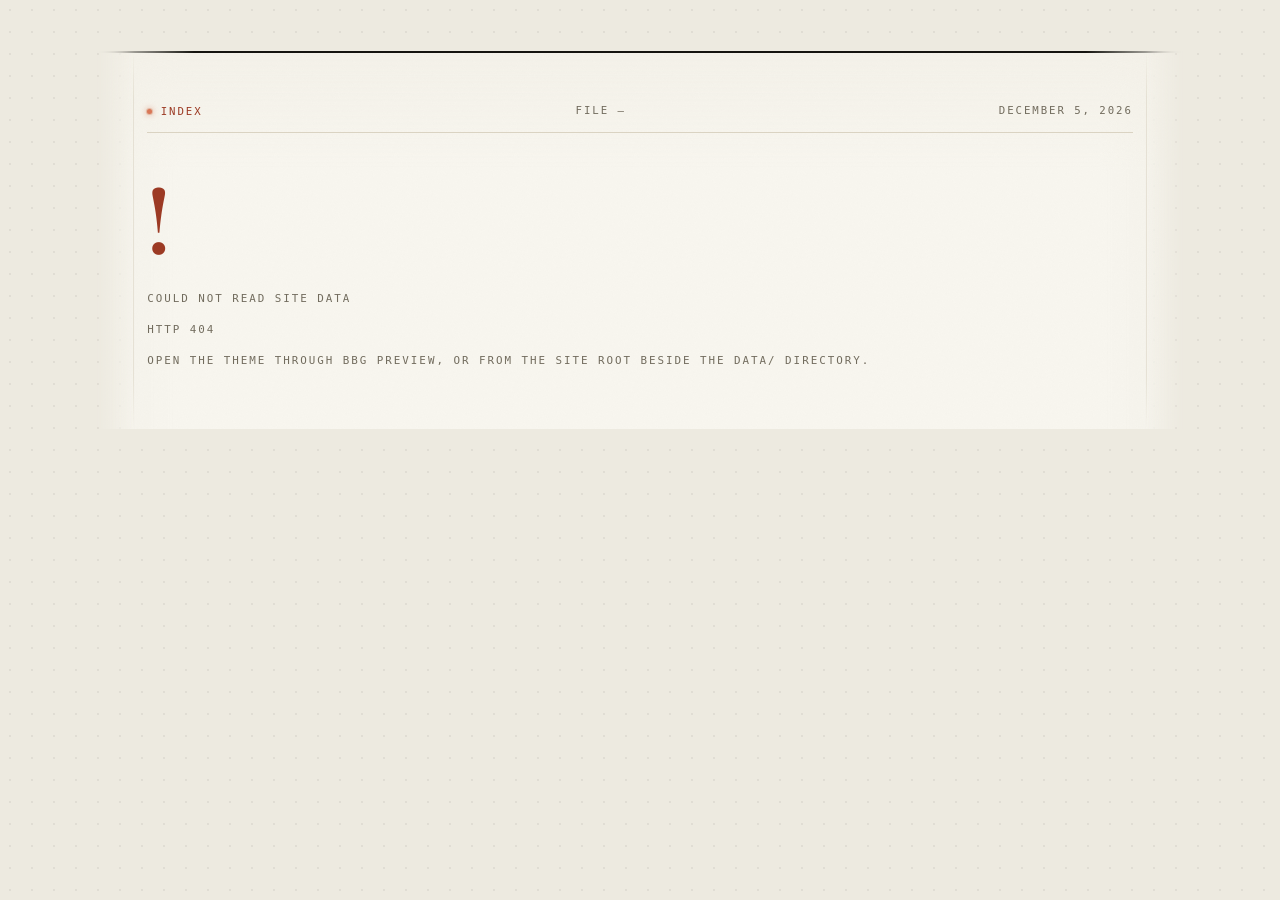
==== commit 18c5dc5e: "v2.3.0: eleven locales, RTL support, typeface presets Multi-language expansion to 11 locales (zh-Han" ====
--- a/index.html
+++ b/index.html
@@ -1,23 +1,59 @@
 <!DOCTYPE html>
-<html lang="zh-CN">
+<html lang="en">
 <head>
   <meta charset="utf-8" />
   <meta name="viewport" content="width=device-width, initial-scale=1" />
   <meta name="description" content="" />
   <meta name="theme-color" content="#EDEAE0" />
-  <title>对经</title>
-  <link rel="icon" href="./static/favicon.svg" />
+  <!-- Open Graph tags are authored content, not interface strings: the theme
+       fills them from the site config at boot and refreshes og:locale from the
+       resolved language. They are declared here so a social crawler that does
+       not run JS still finds the tags rather than none. -->
+  <meta property="og:type" content="website" />
+  <meta property="og:site_name" content="" />
+  <meta property="og:title" content="" />
+  <meta property="og:description" content="" />
+  <meta property="og:locale" content="en" />
+  <title>Antiphon</title>
+  <!-- Inline favicon: the theme's own concentric sigil (see V.sigil in js/views.js).
+       Kept as a data URI so the theme never asks the host site for a file it
+       does not ship — tools/build.sh packs only index.html, css/, js/ and
+       themecfg/, so any ./static/ reference would 404 on a real BBG site.
+       width/height are explicit on purpose: with only viewBox some Safari
+       versions and touch-icon contexts refuse to rasterize an SVG favicon.
+       js/app.js probes any site-configured icon and only swaps this out once
+       the candidate has actually loaded. -->
+  <link rel="icon" href="data:image/svg+xml,%3Csvg xmlns='http://www.w3.org/2000/svg' width='64' height='64' viewBox='0 0 64 64'%3E%3Crect width='64' height='64' fill='%23110F0C'/%3E%3Cg fill='none' stroke='%239C3A24' stroke-width='2'%3E%3Ccircle cx='32' cy='32' r='21' opacity='.35'/%3E%3Ccircle cx='32' cy='32' r='13' opacity='.65'/%3E%3Ccircle cx='32' cy='32' r='5' opacity='.9'/%3E%3C/g%3E%3Ccircle cx='32' cy='32' r='2.5' fill='%23D2764F'/%3E%3C/svg%3E" />
   <link rel="preconnect" href="https://fonts.googleapis.com" />
   <link rel="preconnect" href="https://fonts.gstatic.com" crossorigin />
   <link rel="stylesheet" href="https://fonts.googleapis.com/css2?family=Newsreader:ital,opsz,wght@0,6..72,400;0,6..72,500;0,6..72,600;1,6..72,400;1,6..72,500&display=swap" />
+
+  <!-- The locale layer loads before the sheet paints, then immediately sets
+       html[lang]/dir from the stored choice or navigator.languages. Loading it
+       here rather than at the end of <body> matters because the :lang() token
+       blocks in css/tokens.css decide measure, leading and drop-cap behaviour:
+       without this, the first frame is typed for whatever language the host
+       page shipped, which is exactly the flash this theme must not have.
+       i18n.js only defines functions, so running it this early is safe; boot()
+       still re-resolves from 网站语言 once the site data arrives. -->
+  <script src="./js/i18n.js"></script>
+  <script>
+    try {
+      if (window.Antiphon && window.Antiphon.bootstrapLocale) {
+        window.Antiphon.bootstrapLocale();
+      }
+    } catch (error) {}
+  </script>
   <link rel="stylesheet" href="./css/tokens.css" />
   <link rel="stylesheet" href="./css/base.css" />
   <link rel="stylesheet" href="./css/layout.css" />
   <link rel="stylesheet" href="./css/views.css" />
+  <link rel="stylesheet" href="./css/fonts.css" />
+  <link rel="stylesheet" href="./css/motion.css" />
   <link rel="stylesheet" href="./css/light.css" />
 </head>
-<body data-mode="day" data-light="off" data-script="cjk">
-  <a class="skip" href="#main">跳到正文</a>
+<body data-mode="day" data-light="off" data-script="latin">
+  <a class="skip" href="#main">Skip to content</a>
   <div id="light-fallback" aria-hidden="true"></div>
   <canvas id="light-canvas" aria-hidden="true"></canvas>
   <div id="progress" class="progress-rail" aria-hidden="true"><span></span></div>
@@ -32,7 +68,7 @@
           <circle cx="40" cy="40" r="18" fill="none" stroke="currentColor" stroke-width="1" opacity=".5" vector-effect="non-scaling-stroke" />
           <circle cx="40" cy="40" r="3" fill="currentColor" />
         </svg>
-        <p>SYS BOOT · ACCEDE</p>
+        <p>System boot</p>
       </div>
     </main>
     <footer id="footer"></footer>
@@ -40,23 +76,22 @@
 
   <div id="search-overlay" class="overlay" hidden>
     <div class="search-sheet" role="dialog" aria-modal="true" aria-labelledby="search-title">
-      <button class="overlay-close" id="search-close" type="button" aria-label="关闭">×</button>
-      <p class="overlay-eyebrow">INDEX // ACCESS</p>
-      <h2 id="search-title" class="sr-only">搜索</h2>
-      <input id="search-input" class="search-input" type="search" autocomplete="off" autocapitalize="off" spellcheck="false" placeholder="搜索文章、标签或摘要…" />
+      <button class="overlay-close" id="search-close" type="button" aria-label="Close">×</button>
+      <p class="overlay-eyebrow" id="search-eyebrow">Index // access</p>
+      <h2 id="search-title" class="sr-only">Search</h2>
+      <input id="search-input" class="search-input" type="search" autocomplete="off" autocapitalize="off" spellcheck="false" placeholder="Search titles, tags or excerpts…" />
       <div id="search-results" class="search-results"></div>
     </div>
   </div>
 
   <div id="image-viewer" class="viewer" hidden role="dialog" aria-modal="true" aria-labelledby="viewer-caption">
-    <button class="viewer-close" id="viewer-close" type="button" aria-label="关闭">×</button>
+    <button class="viewer-close" id="viewer-close" type="button" aria-label="Close">×</button>
     <img id="viewer-img" alt="" />
     <p id="viewer-caption" class="viewer-caption"></p>
   </div>
 
-  <button id="back-to-top" class="back-to-top" type="button" aria-label="回到顶部" hidden>↑</button>
+  <button id="back-to-top" class="back-to-top" type="button" aria-label="Back to top" hidden>↑</button>
 
-  <script src="./js/i18n.js"></script>
   <script src="./js/data.js"></script>
   <script src="./js/light.js"></script>
   <script src="./js/markdown.js"></script>
--- a/css/tokens.css
+++ b/css/tokens.css
@@ -50,6 +50,14 @@
   --font-latin: "Newsreader", "Iowan Old Style", "Palatino Linotype", Georgia, serif;
   --font-cjk: "Songti SC", "Songti TC", "Noto Serif SC", "Source Han Serif SC", "Source Han Serif CN", STSong, serif;
   --font-serif: var(--font-latin), var(--font-cjk), serif;
+
+  /* The Gothic counterparts. Needed separately from --font-ui-sans: that stack
+     is tuned for 14px chrome, while the sans body presets in css/fonts.css need
+     a face that holds up at reading size. Keeping them as their own custom
+     property means a sans preset can swap --font-cjk without having to know
+     which language is active. */
+  --font-cjk-sans: "PingFang SC", "Hiragino Sans GB", "Microsoft YaHei",
+    "Noto Sans SC", "Source Han Sans SC", sans-serif;
 
   /* display: same faces, opt into fuller optical sizes for headlines */
   --font-display: var(--font-latin), var(--font-cjk), serif;
@@ -104,44 +112,50 @@
 }
 
 body[data-mode="night"] {
-  /* night shift */
-  --wall: #121110;
-  --wall-2: #1B1916;
-  --on-wall: #EDE8DB;
-  --on-wall-muted: #A39B89;
-  --wall-rule: #332E27;
-
-  --panel: #191715;
-  --panel-2: #211E1A;
-  --panel-3: #1D1A17;
-
-  --ink: #EDE8DB;
-  --ink-2: #C9C0AC;
-  --muted: #A39B89;
-
-  --rule: #35312A;
-  --rule-2: #4C4639;
-
-  --signal: #D97757;
+  /* night shift — near-black, warm accents.
+     The desk is neutral black (no brown cast) so the paper reads as a dark
+     slate laid on ink; every warmth in the picture comes from the clay accents,
+     the embers and the window light rather than from the surrounding wall.
+     Contrast measured against --panel: ink 16.4:1, ink-2 11.4:1, muted 6.2:1,
+     signal 5.9:1, link 7.4:1 — all above AA for body text. */
+  --wall: #070706;
+  --wall-2: #100E0B;
+  --on-wall: #F2EDE3;
+  --on-wall-muted: #9A9184;
+  --wall-rule: #26221C;
+
+  --panel: #110F0C;
+  --panel-2: #17140F;
+  --panel-3: #14110E;
+
+  --ink: #F2EDE3;
+  --ink-2: #CFC7B8;
+  --muted: #9A9184;
+
+  --rule: #2A2620;
+  --rule-2: #3A342C;
+
+  --signal: #D2764F;
   --signal-led: #E08C6B;
-  --seal: #D97757;
-  --rubric: #D97757;
-  --link: #E08C6B;
-
-  --code-bg: #0D0C0B;
-  --code-ink: #EDE8DB;
+  --seal: #C86A45;
+  --rubric: #C86A45;
+  --link: #DC8E62;
+
+  --code-bg: #050504;
+  --code-ink: #EDE6D8;
 
   --success: #93AE9C;
   --warn: #D9A06E;
   --danger: #C97A6A;
   --info: #A9B4C0;
 
-  --grid-dot: rgba(237, 232, 220, 0.055);
-  --veil: rgba(8, 8, 7, 0.78);
-
-  --edge-veil: rgba(18, 17, 16, 0.92);
-
-  --shadow-panel: 0 40px 80px -60px rgba(0, 0, 0, 0.9);
+  --grid-dot: rgba(242, 237, 227, 0.05);
+  --veil: rgba(4, 4, 3, 0.8);
+
+  /* the sheet must fade into a black desk now, not a brown one */
+  --edge-veil: rgba(7, 7, 6, 0.94);
+
+  --shadow-panel: 0 40px 80px -60px rgba(0, 0, 0, 0.95);
 }
 
 body[data-mode="day"] {
@@ -185,6 +199,8 @@
 body:not([data-script]):lang(ja) {
   --font-cjk: "Hiragino Mincho ProN", "Yu Mincho", "YuMincho", "Noto Serif JP",
     "Source Han Serif JP", "Songti SC", serif;
+  --font-cjk-sans: "Hiragino Kaku Gothic ProN", "Yu Gothic", "Noto Sans JP",
+    "Source Han Sans JP", "PingFang SC", sans-serif;
   --font-serif: var(--font-latin), var(--font-cjk), serif;
   --font-display: var(--font-latin), var(--font-cjk), serif;
   --font-mono-cjk: "Hiragino Kaku Gothic ProN", "Yu Gothic", "Noto Sans JP",
@@ -223,3 +239,116 @@
   --script-title-tracking: -0.02em;
   --script-h2-tracking: -0.01em;
 }
+
+/* ——— hant: Traditional Chinese
+   Follows the CJK rhythm — ideographs need the same generous leading and the
+   same wide measure as Simplified — but the font stack has to prefer TC faces,
+   because Songti SC will happily render Traditional glyphs with Simplified
+   shapes for a fair number of characters. Own drop-cap box: the TC Song faces
+   sit slightly smaller on the em than SC ones. */
+
+body[data-script="hant"],
+body:not([data-script]):lang(zh-Hant),
+body:not([data-script]):lang(zh-TW),
+body:not([data-script]):lang(zh-HK) {
+  --font-cjk: "Songti TC", "Songti SC", "Noto Serif TC", "Source Han Serif TC",
+    "Source Han Serif TW", STSong, serif;
+  --font-serif: var(--font-latin), var(--font-cjk), serif;
+  --font-display: var(--font-latin), var(--font-cjk), serif;
+  --font-cjk-sans: "PingFang TC", "Hiragino Sans CNS", "Microsoft JhengHei",
+    "Noto Sans TC", "Source Han Sans TC", sans-serif;
+  --font-mono-cjk: "PingFang TC", "Microsoft JhengHei", "Noto Sans TC", monospace;
+  --font-mono: var(--font-mono-latin), var(--font-mono-cjk), monospace;
+  --leading-body: 1.82;
+  --measure: 40rem;
+  --text-body: 1.0625rem;
+  --para-gap: 1.3em;
+  --script-dropcap: 2.92em;
+  --script-title-tracking: 0.02em;
+  --script-h2-tracking: -0.008em;
+}
+
+/* ——— ko: Korean
+   Hangul is a recorded-in-blocks script with very even optical density, so it
+   takes a slightly shorter measure than CJK: at 40rem the line becomes a wall
+   of identical syllables and the eye loses its place. Leading is the loosest
+   of any script here, and there is no drop cap — a magnified syllable reads as
+   a typo rather than a flourish. */
+
+body[data-script="ko"],
+body:not([data-script]):lang(ko) {
+  --font-cjk: "Apple SD Gothic Neo", "Malgun Gothic", "Noto Serif KR",
+    "Source Han Serif KR", "Nanum Myeongjo", serif;
+  --font-serif: var(--font-latin), var(--font-cjk), serif;
+  --font-display: var(--font-latin), var(--font-cjk), serif;
+  --font-cjk-sans: "Apple SD Gothic Neo", "Malgun Gothic", "Noto Sans KR",
+    "Source Han Sans KR", sans-serif;
+  --font-mono-cjk: "Apple SD Gothic Neo", "Malgun Gothic", "Noto Sans KR", monospace;
+  --font-mono: var(--font-mono-latin), var(--font-mono-cjk), monospace;
+  --leading-body: 1.78;
+  --measure: 37rem;
+  --text-body: 1.03rem;
+  --para-gap: 1.24em;
+  --text-entry: 1.34rem;
+  --text-display: clamp(2.1rem, 4.8vw, 3.2rem);
+  --text-article-title: clamp(1.8rem, 3.9vw, 2.75rem);
+  --text-lede: clamp(1.12rem, 1.8vw, 1.36rem);
+}
+
+/* ——— cyrillic
+   Follows the Latin scale almost exactly: Cyrillic lowercase is a little
+   narrower on average, so the measure opens by a hair, and the leading drops a
+   fraction because the x-height reads large. No drop cap — the Latin preset
+   already swapped it for an all-small-caps opener, and that treatment carries
+   over unchanged. */
+
+body[data-script="cyrillic"],
+body:not([data-script]):lang(ru),
+body:not([data-script]):lang(uk),
+body:not([data-script]):lang(bg),
+body:not([data-script]):lang(sr) {
+  --leading-body: 1.6;
+  --measure: 35rem;
+  --text-body: 1.0625rem;
+  --para-gap: 1.12em;
+  --text-h2: clamp(1.5rem, 2.2vw, 1.85rem);
+  --text-h3: 1.16rem;
+  --text-entry: 1.4rem;
+  --text-display: clamp(2.25rem, 5vw, 3.4rem);
+  --text-article-title: clamp(1.9rem, 4vw, 2.9rem);
+  --text-lede: clamp(1.16rem, 1.85vw, 1.42rem);
+  --script-title-tracking: -0.018em;
+  --script-h2-tracking: -0.008em;
+}
+
+/* ——— arabic
+   Right-to-left with a connected script: the measure has to stay inside the
+   comfortable scan length for cursive text, which is shorter than Latin, and
+   the leading has to clear the ascender/descender collisions Arabic makes
+   unavoidable. No drop cap, and no small-caps opener either — both are Latin
+   devices. `text-autospace` is neutralised because it exists to space CJK
+   against Latin, and applying it to Arabic word boundaries inserts gaps where
+   the script has its own joining rules. */
+
+body[data-script="arabic"],
+body:not([data-script]):lang(ar),
+body:not([data-script]):lang(fa),
+body:not([data-script]):lang(ur) {
+  --font-cjk: "Geeza Pro", "Noto Naskh Arabic", "Amiri", "Times New Roman", serif;
+  --font-serif: var(--font-latin), var(--font-cjk), serif;
+  --font-display: var(--font-latin), var(--font-cjk), serif;
+  --font-cjk-sans: "Geeza Pro", "Noto Sans Arabic", "Segoe UI", sans-serif;
+  --leading-body: 1.88;
+  --measure: 32rem;
+  --text-body: 1.09rem;
+  --para-gap: 1.3em;
+  --text-h2: clamp(1.45rem, 2.1vw, 1.8rem);
+  --text-h3: 1.14rem;
+  --text-entry: 1.32rem;
+  --text-display: clamp(2rem, 4.6vw, 3.1rem);
+  --text-article-title: clamp(1.75rem, 3.8vw, 2.7rem);
+  --text-lede: clamp(1.1rem, 1.75vw, 1.34rem);
+  --script-title-tracking: 0;
+  --script-h2-tracking: 0;
+  text-autospace: no-autospace;
+}
--- a/css/base.css
+++ b/css/base.css
@@ -73,7 +73,7 @@
 
 .skip {
   position: absolute;
-  left: 1rem;
+  inset-inline-start: 1rem;
   top: -100%;
   z-index: 100;
   padding: 0.6rem 1rem;
@@ -214,7 +214,7 @@
 
 .prose p {
   margin: 0;
-  text-align: left;
+  text-align: start;
 }
 
 /* Paragraph air is a per-language token (--para-gap): 1.3em for Chinese, 1.35em
@@ -234,7 +234,7 @@
   color: var(--ink);
   line-height: 1.28;
   margin: 0;
-  text-align: left;
+  text-align: start;
 }
 
 .prose h2 {
@@ -264,7 +264,7 @@
 
 .prose h3::before {
   content: "—";
-  margin-right: 0.45em;
+  margin-inline-end: 0.45em;
   color: var(--signal);
   font-weight: 400;
 }
@@ -292,7 +292,7 @@
 .prose blockquote {
   margin: 2em 0;
   padding: 0.9rem 1.4rem 0.95rem;
-  border-left: 2px solid var(--signal);
+  border-inline-start: 2px solid var(--signal);
   background: var(--panel-2);
   color: var(--ink-2);
   font-size: 1.03rem;
@@ -300,7 +300,7 @@
 }
 
 .prose blockquote p {
-  text-align: left;
+  text-align: start;
   text-justify: none;
 }
 
@@ -326,6 +326,12 @@
   border: 1px solid var(--rule);
   border-radius: 0;
   white-space: pre-wrap;
+  /* `text-autospace` inherits from .prose, and code must render exactly as
+     authored: the ¼em CJK/Latin air would shift the monospace grid around
+     mixed ASCII + 中文 lines, and text-spacing-trim would bite full-width
+     punctuation inside a string literal. */
+  text-autospace: no-autospace;
+  text-spacing-trim: space-all;
 }
 
 /* code blocks get an address line, like a filed sample */
@@ -348,7 +354,7 @@
   content: "";
   position: absolute;
   top: 0.85rem;
-  left: 1.1rem;
+  inset-inline-start: 1.1rem;
   width: 2.4rem;
   height: 1px;
   background: var(--signal);
@@ -367,7 +373,7 @@
 .code-copy {
   position: absolute;
   top: 0.62rem;
-  right: 0.7rem;
+  inset-inline-end: 0.7rem;
   font-family: var(--font-mono);
   font-size: var(--text-micro);
   letter-spacing: 0.16em;
@@ -393,7 +399,7 @@
 }
 
 .prose table thead th {
-  text-align: left;
+  text-align: start;
   font-family: var(--font-mono);
   font-size: var(--text-micro);
   letter-spacing: 0.16em;
@@ -414,12 +420,12 @@
 .prose ul,
 .prose ol {
   margin: 1.3em 0;
-  padding-left: 1.35em;
+  padding-inline-start: 1.35em;
 }
 
 .prose li {
   margin: 0.5em 0;
-  text-align: left;
+  text-align: start;
 }
 
 .prose li::marker {
@@ -444,7 +450,7 @@
 
 .prose figcaption {
   margin-top: 0.6rem;
-  text-align: left;
+  text-align: start;
   font-family: var(--font-mono);
   font-size: var(--text-micro);
   letter-spacing: 0.1em;
@@ -547,10 +553,10 @@
   margin: 1.9em 0;
   padding: 0.9rem 1.1rem 1rem;
   background: var(--panel-2);
-  border-left: 3px solid var(--rule-2);
+  border-inline-start: 3px solid var(--rule-2);
   font-size: 0.93rem;
   line-height: 1.78;
-  text-align: left;
+  text-align: start;
 }
 
 .prose .hint-heading {
@@ -567,22 +573,26 @@
 .prose success-hint .hint-heading { color: var(--success); }
 .prose danger-hint .hint-heading { color: var(--danger); }
 
-.prose info-hint { border-left-color: var(--info); }
-.prose warning-hint { border-left-color: var(--signal); }
-.prose success-hint { border-left-color: var(--success); }
-.prose danger-hint { border-left-color: var(--danger); }
+.prose info-hint { border-inline-start-color: var(--info); }
+.prose warning-hint { border-inline-start-color: var(--signal); }
+.prose success-hint { border-inline-start-color: var(--success); }
+.prose danger-hint { border-inline-start-color: var(--danger); }
 
 /* ——— drop cap: CJK only ———
    Latin openings get a small-caps first line instead (see the rule below),
    because a 3em Songti initial in English reads like a magazine parody. */
 
 .dropcap {
-  float: left;
+  /* The initial is floated into the opening line, so the float and the optical
+     margin both have to follow the inline direction — otherwise an Arabic or
+     Hebrew drop cap hangs away from the text it belongs to. */
+  float: inline-start;
   font-family: var(--font-cjk);
   font-size: var(--script-dropcap, 3em);
   line-height: 0.84;
   color: var(--ink);
-  margin: 0.1em 0.1em 0 0;
+  margin-block: 0.1em 0;
+  margin-inline: 0 0.1em;
   font-weight: 500;
   font-style: normal;
 }
@@ -600,7 +610,12 @@
 }
 
 body[data-script="latin"] .prose .dropcap,
-body:not([data-script]):lang(en) .prose .dropcap {
+body:not([data-script]):lang(en) .prose .dropcap,
+body[data-script="cyrillic"] .prose .dropcap,
+body:not([data-script]):lang(ru) .prose .dropcap,
+body[data-script="arabic"] .prose .dropcap,
+body:not([data-script]):lang(ar) .prose .dropcap,
+body[data-script="ko"] .prose .dropcap {
   float: none;
   font-size: inherit;
   line-height: inherit;
@@ -609,6 +624,148 @@
   font-family: inherit;
 }
 
+/* Cyrillic opens like Latin: the all-small-caps line is the Latin device that
+   suits a cased alphabet, and Russian has real small capitals to render it. */
+
+body[data-script="cyrillic"] #article-prose > p:first-of-type::first-line,
+body[data-script="cyrillic"] #page-prose > p:first-of-type::first-line,
+body:not([data-script]):lang(ru) #article-prose > p:first-of-type::first-line,
+body:not([data-script]):lang(ru) #page-prose > p:first-of-type::first-line {
+  font-variant-caps: all-small-caps;
+  letter-spacing: 0.02em;
+}
+
+/* Arabic and Korean open plainly. Arabic is a unicase joined script, so neither
+   a 3em initial nor a small-caps first line exists as a readable treatment; Hangul
+   has no case at all, and a magnified syllable reads as a typo rather than an
+   initial. Both keep the first paragraph flush with the rest of the column. */
+
+body[data-script="arabic"] #article-prose > p:first-of-type::first-line,
+body[data-script="arabic"] #page-prose > p:first-of-type::first-line,
+body[data-script="ko"] #article-prose > p:first-of-type::first-line,
+body[data-script="ko"] #page-prose > p:first-of-type::first-line {
+  font-variant-caps: normal;
+  letter-spacing: 0;
+}
+
+/* Traditional Chinese keeps the CJK drop cap — ideographs take an initial the
+   same way Simplified does — but the glyph must come from the TC stack, which
+   the hant token block already swaps in. */
+
+body[data-script="hant"] .dropcap,
+body:not([data-script]):lang(zh-Hant) .dropcap {
+  font-family: var(--font-cjk);
+}
+
+/* Korean prose needs the script's own line-breaking: Hangul syllables may break
+   between jamo blocks, but a break inside a word still looks wrong, so `keep-all`
+   is the right default for the body copy and the browser handles the phrase
+   spacing that follows. */
+
+body[data-script="ko"] .prose p,
+body:not([data-script]):lang(ko) .prose p {
+  text-wrap: wrap;
+  hyphens: none;
+  -webkit-hyphens: none;
+  word-break: keep-all;
+  line-break: strict;
+  overflow-wrap: anywhere;
+  /* Korean sets its punctuation full-width like CJK, so the same trimming rule
+     applies at the line edge; nothing extra is needed at Latin boundaries. */
+  text-spacing-trim: normal;
+}
+
+/* Arabic: no hyphenation (Arabic does not hyphenate), no letter-spacing (it
+   breaks the cursive joins), and `text-autospace: no-autospace` because that
+   property only exists to space CJK against Latin. */
+
+body[data-script="arabic"] .prose,
+body:not([data-script]):lang(ar) .prose {
+  text-autospace: no-autospace;
+  letter-spacing: 0;
+}
+
+body[data-script="arabic"] .prose p,
+body:not([data-script]):lang(ar) .prose p {
+  hyphens: none;
+  -webkit-hyphens: none;
+  text-align: start;
+  word-break: normal;
+  line-break: auto;
+}
+
+/* Mixed Arabic-and-Latin runs in the margin furniture — the status strip,
+   the archive dates, the section meta, the visitor id — are Arabic sentences
+   with Latin islands in them. Their word order is the bidi order a reader
+   expects, so they inherit the page's RTL base and only need isolating; the
+   rule below explains why `direction: ltr` must not be added back. */
+body[dir="rtl"] .panel-status,
+body[dir="rtl"] .article-kicker,
+body[dir="rtl"] .article-catalog,
+body[dir="rtl"] .entry-no,
+body[dir="rtl"] .entry-side,
+body[dir="rtl"] .archive-date,
+body[dir="rtl"] .archive-year-arabic,
+body[dir="rtl"] .sec-head-meta,
+body[dir="rtl"] .result-no,
+body[dir="rtl"] .footer-brand,
+body[dir="rtl"] .visitor {
+  unicode-bidi: isolate;
+}
+
+/* The footer readout is the one exception: it is pure Latin — "FOLIA VII (7)",
+   "SYS DIURN", "MMXXVI · ANTIPHON" — and it is meant to look like a machine
+   log, so it keeps a literal left-to-right base in every locale. Every other
+   element in the list above carries a localized string, and an ltr base
+   silently reorders those: Arabic reads "نوفمبر 08", not "08 نوفمبر", and
+   "سنة واحدة" comes out as "واحدة سنة". Forcing ltr also turns the elements'
+   inline padding and border properties physical, which is how the article
+   stamp came to overlap its file number instead of sitting in the kicker's
+   reserved gutter. */
+body[dir="rtl"] .log-line {
+  direction: ltr;
+  unicode-bidi: isolate;
+}
+
+/* The two masthead rows are deliberately absent from the list above. They are
+   the only flex rows in the theme whose trailing item is positioned with
+   `margin-inline-start: auto` (.protocol, .nav-tail), and `margin-inline-*`
+   resolves against the element's OWN direction: forcing ltr on the row would
+   turn that logical margin into a physical one and park the item mid-row under
+   RTL — which is exactly the bug this comment prevents from coming back.
+
+   The leaf runs are isolated instead, and they deliberately do NOT take
+   `direction: ltr`: both carry localized sentences (»البروتوكول 20261001«,
+   »الرصد جارٍ«) whose own bidi resolution is already correct, and changing the
+   leaf's direction would re-resolve the auto margin that positions it.
+   `unicode-bidi: isolate` alone keeps the run from re-ordering the adjacent
+   punctuation, which is all these two need. */
+body[dir="rtl"] .sys-line strong,
+body[dir="rtl"] .sys-line .protocol,
+body[dir="rtl"] .nav-tail {
+  unicode-bidi: isolate;
+}
+
+/* Code, URLs and keyboard-ish strings in prose always run left to right, even
+   inside the Arabic body. `unicode-bidi: plaintext` would let the first strong
+   character decide, which is exactly the coin-flip this needs to avoid. */
+body[dir="rtl"] .prose code,
+body[dir="rtl"] .prose pre,
+body[dir="rtl"] .prose kbd,
+body[dir="rtl"] .prose samp,
+body[dir="rtl"] .prose a[href^="http"] {
+  direction: ltr;
+  unicode-bidi: isolate;
+  text-align: start;
+}
+
+/* The stamp hangs off the prose column's end edge; in RTL that is the left
+   side, which is also where the archive mark reads, so it must not inherit a
+   mirrored inset that pushes it over the title. */
+body[dir="rtl"] .stamp {
+  inset-inline-end: 0;
+}
+
 @media (prefers-reduced-motion: reduce) {
   html {
     scroll-behavior: auto;
--- a/css/layout.css
+++ b/css/layout.css
@@ -31,7 +31,7 @@
   max-width: var(--panel-max);
   margin: 0 auto;
   padding: clamp(2rem, 4vw, 3.4rem) var(--gutter) 0;
-  text-align: left;
+  text-align: start;
 }
 
 .masthead-top {
@@ -66,7 +66,7 @@
 }
 
 .sys-line .protocol {
-  margin-left: auto;
+  margin-inline-start: auto;
   white-space: nowrap;
   color: var(--signal);
 }
@@ -177,7 +177,9 @@
   color: var(--on-wall-muted);
 }
 
-/* masthead right-hand stamp: a small institutional mark */
+/* masthead end-side stamp: a small institutional mark. It is pinned to the
+   inline end rather than the physical right so the block moves to the left in
+   RTL instead of colliding with the brand. */
 
 .masthead-mark {
   align-self: end;
@@ -192,7 +194,7 @@
   letter-spacing: 0.18em;
   text-transform: uppercase;
   color: var(--on-wall-muted);
-  text-align: right;
+  text-align: end;
   white-space: nowrap;
 }
 
@@ -240,7 +242,7 @@
 }
 
 .masthead-nav .nav-tail {
-  margin-left: auto;
+  margin-inline-start: auto;
   color: var(--wall-rule);
   letter-spacing: 0.14em;
 }
@@ -316,15 +318,14 @@
   mask-image: linear-gradient(180deg, transparent, #000 12%, #000 86%, transparent);
 }
 
-.panel-edge--left { left: calc(var(--edge-fade) - 1px); }
-.panel-edge--right { right: calc(var(--edge-fade) - 1px); }
+.panel-edge--left { inset-inline-start: calc(var(--edge-fade) - 1px); }
+.panel-edge--right { inset-inline-end: calc(var(--edge-fade) - 1px); }
 
 /* top edge: a hairline that dissolves horizontally at both ends */
 .panel-top {
   position: absolute;
   top: 0;
-  left: 0;
-  right: 0;
+  inset-inline: 0;
   height: 2px;
   z-index: 2;
   pointer-events: none;
@@ -375,24 +376,49 @@
   to { opacity: 1; transform: none; }
 }
 
-/* ——— article + marginalia ——— */
+/* ——— article + marginalia ———
+   The reading column must sit on the page's own centre line, which is what the
+   index route already does with a plain max-width sheet. It cannot be achieved
+   by centring a wider two-column block: that block's centre is the viewport's,
+   but the panel inside it is half a marginalia off-axis, which is the sideways
+   jump the reader sees when navigating home → article.
+
+   So the panel gets its own centred track and the note moves into the outer
+   gutter. Both outer tracks are the *same* `1fr`, which keeps the middle track
+   on the viewport axis without any [dir] override: grid tracks are laid out in
+   the inline direction, so the note lands on the inline-end side in RTL too,
+   and no hardcoded column order is involved. The middle track is capped at the
+   same --panel-max the home panel uses, so the text column does not re-wrap
+   when the route changes. */
 
 .article-layout {
   display: grid;
-  grid-template-columns: minmax(0, 1fr) 12.5rem;
-  gap: 2.6rem;
-  max-width: calc(var(--panel-max) + 15rem);
-  margin: 0 auto;
+  grid-template-columns: minmax(0, 1fr) minmax(0, var(--panel-max)) minmax(0, 1fr);
   align-items: start;
+  /* #main's gutter is reclaimed here because the note needs every pixel of the
+     outer track; the panel itself is capped at --panel-max, so cancelling the
+     padding does not change its width, only the room available beside it. */
+  margin-inline: calc(-1 * var(--gutter));
 }
 
 .article-layout .panel {
+  grid-column: 2;
   margin: 0;
   max-width: none;
   width: 100%;
 }
 
 .marginalia {
+  grid-column: 3;
+  /* The note fills its outer track and never grows past the old column width.
+     The inline-start padding is the optical gap from the sheet; the smaller
+     inline-end padding keeps the last glyph off the viewport edge on the widest
+     screens. A grid `gap` would have been simpler but it also eats the middle
+     track's budget, and the sheet's width has to keep matching the index route
+     exactly. */
+  width: 100%;
+  max-width: 12.5rem;
+  padding-inline: 1.2rem 0.6rem;
   position: sticky;
   top: 5.5rem;
   padding-top: 3.6rem;
@@ -427,20 +453,21 @@
 
 .marginalia a {
   display: block;
-  margin-left: -0.65rem;
-  padding: 0.3rem 0 0.3rem 0.65rem;
-  color: var(--on-wall-muted);
-  border-left: 1px solid transparent;
+  margin-inline-start: -0.65rem;
+  padding-block: 0.3rem;
+  padding-inline: 0.65rem 0;
+  color: var(--on-wall-muted);
+  border-inline-start: 1px solid transparent;
   transition: color var(--dur) var(--ease), border-color var(--dur) var(--ease);
 }
 
 .marginalia a:hover {
   color: var(--seal);
-  border-left-color: var(--seal);
+  border-inline-start-color: var(--seal);
 }
 
 .marginalia a.is-sub {
-  padding-left: 1.45rem;
+  padding-inline-start: 1.45rem;
   font-size: 0.65rem;
   opacity: 0.85;
 }
@@ -454,7 +481,7 @@
   font-size: 0.64rem;
   letter-spacing: 0.16em;
   line-height: 2;
-  text-align: left;
+  text-align: start;
   text-transform: uppercase;
 }
 
@@ -506,10 +533,19 @@
   font-size: var(--text-micro);
 }
 
+/* The Atom link is small text on the wall, so it cannot ride on --signal: clay
+   at #C2663C only reaches 3.32:1 there. This is the same hue stepped down in
+   lightness until it clears AA, which lands at 5.10:1 on --wall and 4.70:1 even
+   on the darker --wall-2. It is declared here rather than as a new token
+   because it is the footer's own adjustment, not a palette entry. */
 .footer-brand a {
-  color: var(--signal);
+  color: #A24528;
   border-bottom: 1px solid var(--wall-rule);
   padding-bottom: 1px;
+}
+
+body[data-mode="night"] .footer-brand a {
+  color: var(--signal);
 }
 
 .footer-brand a:hover {
@@ -621,7 +657,7 @@
 
 .back-to-top {
   position: fixed;
-  right: 1.4rem;
+  inset-inline-end: 1.4rem;
   bottom: 1.4rem;
   z-index: 20;
   width: 2.1rem;
@@ -643,7 +679,11 @@
 
 /* ——— responsive ——— */
 
-@media (max-width: 1199px) {
+@media (max-width: 1339px) {
+  /* Below this width the outer gutter can no longer hold a readable note (the
+     sheet alone is --panel-max, so anything narrower leaves the note column
+     under ~8rem). Collapse to the single centred sheet the index route uses;
+     the panel keeps its full width, so text does not re-wrap on navigation. */
   .article-layout {
     display: block;
     max-width: var(--panel-max);
@@ -660,7 +700,7 @@
   .masthead-mark {
     justify-self: start;
     align-items: flex-start;
-    text-align: left;
+    text-align: start;
   }
   .panel {
     padding: 2rem 1.4rem 2.4rem;
@@ -688,8 +728,8 @@
     font-size: 0.58rem;
     letter-spacing: 0.1em;
   }
-  .sys-line .protocol { margin-left: 0; }
-  .masthead-actions { margin-left: auto; }
+  .sys-line .protocol { margin-inline-start: 0; }
+  .masthead-actions { margin-inline-start: auto; }
   #main { padding: 0 0.85rem 3rem; }
   .panel {
     padding: 1.35rem 1.15rem 1.8rem;
--- a/css/views.css
+++ b/css/views.css
@@ -53,7 +53,7 @@
   letter-spacing: 0.2em;
   text-transform: uppercase;
   color: var(--seal);
-  text-align: left;
+  text-align: start;
 }
 
 .signal-divider {
@@ -83,12 +83,27 @@
 
 /* ——— announcement + verse ——— */
 
+/* announcement: same sheet, no fill. The signal stripe is the only mark of
+   its kind here, and it is feathered vertically like .panel-edge. */
 .announcement {
   position: relative;
   margin: 0 0 2.2rem;
   padding: 0.95rem 1.2rem 1.05rem;
-  background: var(--panel-2);
-  border-left: 2px solid var(--signal);
+  background: none;
+}
+
+.announcement::before {
+  content: "";
+  position: absolute;
+  inset-inline-start: 0;
+  top: 0;
+  bottom: 0;
+  width: 2px;
+  z-index: 0;
+  pointer-events: none;
+  background: var(--signal);
+  -webkit-mask-image: linear-gradient(180deg, transparent, #000 12%, #000 86%, transparent);
+  mask-image: linear-gradient(180deg, transparent, #000 12%, #000 86%, transparent);
 }
 
 .announcement-label {
@@ -121,8 +136,12 @@
 
 .verse {
   margin: 0 0 2.4rem;
-  padding: 0 0 0 1.3rem;
-  border-left: 1px solid var(--rule-2);
+  /* Lofted as a shorthand would be a physical left padding: it has to be the
+     inline-start edge, or an Arabic pull-quote gets its indent on the wrong
+     side of the text it is indenting. */
+  padding: 0;
+  padding-inline-start: 1.3rem;
+  border-inline-start: 1px solid var(--rule-2);
   font-family: var(--font-serif);
   font-style: italic;
   font-size: 1.02rem;
@@ -155,9 +174,13 @@
   grid-template-columns: calc(3.4rem - 3px) minmax(0, 1fr);
   gap: 1.4rem 1.5rem;
   margin: 0 0 2.2rem;
-  /* 3px on the left is the stripe's own gutter, not a border: the text grid
-     starts at the same x as before, so the axis below is untouched */
-  padding: 1.5rem 1.5rem 1.55rem 3px;
+  /* 3px on the inline-start edge is the stripe's own gutter, not a border: the
+     text grid starts at the same x as before, so the axis below is untouched.
+     Written as block+inline shorthands so the mirror direction keeps its 1.5rem
+     inset on the side opposite the stripe. */
+  padding-block: 1.5rem 1.55rem;
+  padding-inline: 1.5rem;
+  padding-inline-start: 3px;
   position: relative;
   background-color: transparent;
   /* a pool of warmer light on the paper; fades out well before the edges */
@@ -170,14 +193,15 @@
   border: 0;
 }
 
-/* night: the same pool, but keyed to the ink-warm accent at a whisper, so it
-   never becomes a lit patch on the dark sheet */
+/* night: the same pool, but keyed to the matte clay of the dark palette at a
+   whisper, so it reads as reflected warmth on black paper rather than a lit
+   patch sitting on top of it */
 body[data-mode="night"] .lead {
   background-image: radial-gradient(
     46% 132% at 42% 30%,
-    rgba(217, 119, 87, 0.07) 0%,
-    rgba(217, 119, 87, 0.028) 44%,
-    rgba(217, 119, 87, 0) 90%
+    rgba(210, 118, 79, 0.085) 0%,
+    rgba(210, 118, 79, 0.032) 44%,
+    rgba(210, 118, 79, 0) 90%
   );
 }
 
@@ -193,7 +217,7 @@
     linear-gradient(var(--rule), var(--rule)),
     linear-gradient(var(--rule), var(--rule));
   background-repeat: no-repeat;
-  background-size: 100% 4px, 100% 4px;
+  background-size: 100% 1px, 100% 1px;
   background-position: 0 0, 0 100%;
   -webkit-mask-image: linear-gradient(90deg, transparent, #000 9%, #000 91%, transparent);
   mask-image: linear-gradient(90deg, transparent, #000 9%, #000 91%, transparent);
@@ -203,7 +227,7 @@
 .lead::after {
   content: "";
   position: absolute;
-  left: 0;
+  inset-inline-start: 0;
   top: 0;
   bottom: 0;
   width: 3px;
@@ -220,8 +244,24 @@
   align-items: center;
   gap: 0.6rem;
   padding-top: 0.1rem;
-  border-right: 1px solid var(--rule);
-  padding-right: 0.85rem;
+  /* the column divider feathers top and bottom rather than running edge to
+     edge: a rule that stops dead would rebuild the frame we just removed */
+  border-inline-end: 0;
+  padding-inline-end: 0.85rem;
+  position: relative;
+}
+
+.lead-fig::after {
+  content: "";
+  position: absolute;
+  inset-inline-end: 0;
+  top: 0;
+  bottom: 0;
+  width: 1px;
+  pointer-events: none;
+  background: var(--rule);
+  -webkit-mask-image: linear-gradient(180deg, transparent, #000 18%, #000 82%, transparent);
+  mask-image: linear-gradient(180deg, transparent, #000 18%, #000 82%, transparent);
 }
 
 .lead-no {
@@ -371,7 +411,7 @@
 
 .pinned-mark {
   display: inline-block;
-  margin-left: 0.6rem;
+  margin-inline-start: 0.6rem;
   padding: 0.18em 0.42em 0.2em;
   border: 1px solid var(--seal);
   font-family: var(--font-mono);
@@ -444,7 +484,7 @@
 
 .entry-side {
   padding-top: 0.35rem;
-  text-align: right;
+  text-align: end;
   font-family: var(--font-mono);
   font-size: 0.63rem;
   letter-spacing: 0.12em;
@@ -469,7 +509,7 @@
 
 .tag-link::before {
   content: "#";
-  margin-right: 0.1em;
+  margin-inline-end: 0.1em;
   color: var(--rule-2);
 }
 
@@ -535,7 +575,7 @@
 .stamp {
   position: absolute;
   top: 0.1rem;
-  right: 0;
+  inset-inline-end: 0;
   padding: 0.3rem 0.55rem 0.34rem;
   border: 1px solid var(--seal);
   color: var(--seal);
@@ -554,7 +594,7 @@
   align-items: baseline;
   gap: 0.4rem 1rem;
   margin-bottom: 1.15rem;
-  padding-right: 6rem;
+  padding-inline-end: 6rem;
   font-family: var(--font-mono);
 }
 
@@ -640,17 +680,19 @@
 }
 
 .catalog-cell {
-  padding: 0.7rem 0.9rem 0.75rem 0;
-  border-right: 1px solid var(--rule);
+  padding: 0.7rem 0 0.75rem;
+  padding-inline-end: 0.9rem;
+  padding-inline-start: 0;
+  border-inline-end: 1px solid var(--rule);
   font-variant-numeric: tabular-nums;
 }
 
 .catalog-cell:last-child {
-  border-right: 0;
+  border-inline-end: 0;
 }
 
 .catalog-cell + .catalog-cell {
-  padding-left: 0.9rem;
+  padding-inline-start: 0.9rem;
 }
 
 .catalog-key {
@@ -774,7 +816,7 @@
 }
 
 .prevnext-item--next {
-  text-align: right;
+  text-align: end;
 }
 
 .prevnext-empty {
@@ -1126,7 +1168,7 @@
 .viewer-close {
   position: absolute;
   top: 0.6rem;
-  right: 0.8rem;
+  inset-inline-end: 0.8rem;
   width: 2rem;
   height: 2rem;
   color: var(--muted);
@@ -1173,7 +1215,7 @@
 
 .result-no {
   display: inline-block;
-  margin-right: 0.55rem;
+  margin-inline-end: 0.55rem;
   font-family: var(--font-mono);
   font-size: 0.62rem;
   font-weight: 400;
@@ -1249,7 +1291,7 @@
 /* ——— 404 ——— */
 
 .not-found {
-  text-align: left;
+  text-align: start;
   padding: 1rem 0 0.5rem;
 }
 
@@ -1332,13 +1374,23 @@
   .lead {
     grid-template-columns: minmax(0, 1fr);
   }
+  /* single column here, but the ledger still has its NO. gutter: hold the
+     lead's copy on the same axis as the entry titles (2.6rem + 1.5rem, minus
+     the 3px stripe gutter the lead already carries) */
+  .lead-body {
+    padding-inline-start: calc(2.6rem + 1.5rem - 3px);
+  }
   .lead-fig {
     flex-direction: row;
     align-items: center;
     justify-content: space-between;
-    border-right: 0;
+    border-inline-end: 0;
     border-bottom: 1px solid var(--rule);
     padding: 0 0 0.6rem;
+  }
+  /* the divider is horizontal here, so the vertical feather is not used */
+  .lead-fig::after {
+    display: none;
   }
   .lead-no {
     writing-mode: horizontal-tb;
@@ -1349,7 +1401,7 @@
 
 @media (max-width: 640px) {
   .stamp { display: none; }
-  .article-kicker { padding-right: 0; }
+  .article-kicker { padding-inline-end: 0; }
   .sec-head {
     grid-template-columns: auto minmax(0, 1fr);
   }
@@ -1365,28 +1417,40 @@
   .entry-excerpt { font-size: 0.9rem; }
   .lead {
     /* single column here, so the body must sit on the entries' axis — which is
-       flush with the sheet's text edge. No left inset: the stripe moves outside
-       the box instead of pushing the text right. */
-    padding: 1.2rem 1.1rem 1.3rem 0;
+       flush with the sheet's text edge. No inline-start inset: the stripe moves
+       outside the box instead of pushing the text inward. */
+    padding-block: 1.2rem 1.3rem;
+    padding-inline: 1.1rem;
+    padding-inline-start: 0;
+  }
+  .lead-body {
+    padding-inline-start: 0;
   }
   .lead::after {
-    left: -2px;
+    /* the lead's text is flush with the sheet's text edge here, so the stripe
+       overhangs into the sheet's own padding instead of the text column */
+    inset-inline-start: -2px;
     width: 2px;
+  }
+  /* the announcement stripe steps out by the same 2px so the two vertical
+     marks above and below stack on one x */
+  .announcement::before {
+    inset-inline-start: -2px;
   }
   .lead-title { font-size: 1.55rem; }
   .prevnext {
     grid-template-columns: 1fr;
     gap: 1.2rem;
   }
-  .prevnext-item--next { text-align: left; }
+  .prevnext-item--next { text-align: start; }
   .archive-row { grid-template-columns: 2.6rem 1fr; }
   .friends { grid-template-columns: 1fr; }
   .article-catalog { grid-template-columns: 1fr 1fr; }
-  .catalog-cell { padding-right: 0.9rem; }
-  .catalog-cell + .catalog-cell { padding-left: 0; border-right: 0; }
+  .catalog-cell { padding-inline-end: 0.9rem; }
+  .catalog-cell + .catalog-cell { padding-inline-start: 0; border-inline-end: 0; }
   .catalog-cell:nth-child(even) {
-    padding-left: 0.9rem;
-    border-left: 1px solid var(--rule);
+    padding-inline-start: 0.9rem;
+    border-inline-start: 1px solid var(--rule);
   }
   .catalog-cell:nth-child(-n + 2) { border-bottom: 1px solid var(--rule); }
 }
--- a/css/fonts.css
+++ b/css/fonts.css
@@ -0,0 +1,257 @@
+/* Antiphon v2 · typeface choices
+   The masthead's type tab swaps the *Latin voice* only. Every CJK face stays
+   what css/tokens.css declared for the visitor's language, so a Japanese reader
+   keeps Hiragino Mincho and a Chinese reader keeps Songti no matter which tab
+   is active — changing the Latin face cannot damage a mixed 中文/English
+   paragraph, which is the whole reason the stack was split in the first place.
+
+   `body[data-font]` and `body[data-script]` have identical specificity, so the
+   order of the stylesheets decides. This file must load after tokens.css
+   (index.html does that); within it, the two non-serif presets are allowed to
+   override --font-serif outright because they replace the body voice entirely.
+   With no data-font attribute the theme is unchanged — the default is no rules. */
+
+/* ——— humanist: a warmer, more mechanical serif
+   Charter first: it holds up at small text sizes better than Georgia and has
+   the slabby, slightly inked feel this theme's paper wants. Body copy is what
+   this preset exists to change, so --font-serif is re-declared explicitly:
+   setting --font-latin alone would only reach the display face, because the
+   token layer composes --font-serif once, at :root, from the default Latin
+   stack. The CJK tail is the serif one on purpose — Humanist is a serif
+   preset, so Chinese and Japanese keep their Mincho/Song faces. */
+
+body[data-font="humanist"] {
+  --font-latin: "Charter", "Bitstream Charter", "Source Serif 4", "Iowan Old Style",
+    Georgia, "Times New Roman", serif;
+  --font-serif: var(--font-latin), var(--font-cjk), serif;
+  --font-display: "Charter", "Bitstream Charter", "Source Serif 4", Georgia, serif;
+}
+
+/* ——— grotesk: the sans body
+   For readers who want the sheet to feel like a lab report instead of a book.
+   The CJK face has to move with it: pairing Helvetica with Songti reads as a
+   bug, not a choice, so Chinese/Japanese fall to their Gothic faces. */
+
+body[data-font="grotesk"] {
+  --font-latin: "Helvetica Neue", Helvetica, "Inter", "Segoe UI", Arial, sans-serif;
+  --font-serif: var(--font-latin), var(--font-cjk-sans), sans-serif;
+  --font-display: "Helvetica Neue", Helvetica, "Inter", Arial, sans-serif;
+  --font-cjk: var(--font-cjk-sans);
+}
+
+/* ——— mono: the terminal
+   Included because the theme's own register (file numbers, status lines,
+   catalogues) is already monospaced; this turns the body text into the same
+   voice. Deliberately last and deliberate: it is a statement, not a reading
+   default. Long weiqi-style CJK in a Gothic face still legible, which is why
+   --font-cjk-sans is used here too rather than the Serif stack. */
+
+body[data-font="mono"] {
+  --font-latin: "JetBrains Mono", "IBM Plex Mono", ui-monospace, "SFMono-Regular",
+    Menlo, Consolas, monospace;
+  --font-serif: var(--font-latin), var(--font-cjk-sans), monospace;
+  --font-display: var(--font-latin), var(--font-cjk-sans), monospace;
+  --font-cjk: var(--font-cjk-sans);
+}
+
+/* ——— the tab itself ———
+   A compact popover anchored to the masthead action cluster. Rows are ruled like
+   ledger entries rather than raised like buttons: this is a registry of
+   available voices, not a toolbar. */
+
+.masthead-actions {
+  position: relative;
+}
+
+#font-menu {
+  position: absolute;
+  top: calc(100% + 0.5rem);
+  inset-inline-end: 0;
+  z-index: 70;
+  min-width: 14.5rem;
+  padding: 0.7rem 0;
+  background: var(--panel);
+  color: var(--ink);
+  border-top: 1px solid var(--rule-2);
+  border-bottom: 1px solid var(--rule-2);
+  box-shadow: var(--shadow-panel);
+}
+
+/* the popover is a sheet fragment: its left and right edges feather out, so it
+   never reads as a box snapped onto the masthead */
+#font-menu::before,
+#font-menu::after {
+  content: "";
+  position: absolute;
+  top: 0;
+  bottom: 0;
+  width: 1px;
+  background: var(--rule-2);
+  pointer-events: none;
+  -webkit-mask-image: linear-gradient(180deg, transparent, #000 18%, #000 82%, transparent);
+  mask-image: linear-gradient(180deg, transparent, #000 18%, #000 82%, transparent);
+}
+
+#font-menu::before { inset-inline-start: 0; }
+#font-menu::after { inset-inline-end: 0; }
+
+#font-menu[hidden] {
+  display: none;
+}
+
+.font-menu-label {
+  display: block;
+  padding: 0 0.95rem 0.5rem;
+  font-family: var(--font-mono);
+  font-size: 0.6rem;
+  letter-spacing: 0.2em;
+  text-transform: uppercase;
+  color: var(--seal);
+}
+
+.font-item {
+  display: grid;
+  grid-template-columns: 1.1rem minmax(0, 1fr);
+  align-items: baseline;
+  gap: 0.6rem;
+  width: 100%;
+  padding: 0.55rem 0.95rem 0.6rem;
+  border: 0;
+  border-top: 1px solid var(--rule);
+  background: transparent;
+  color: var(--ink-2);
+  text-align: start;
+  cursor: pointer;
+  transition: color var(--dur) var(--ease), background-color var(--dur) var(--ease);
+}
+
+.font-item:first-of-type {
+  border-top: 0;
+}
+
+.font-item:hover {
+  color: var(--ink);
+  background-color: var(--panel-2);
+}
+
+.font-item[aria-checked="true"] {
+  color: var(--ink);
+}
+
+/* the check glyph is always present so the rows do not reflow on selection */
+.font-item-mark {
+  font-family: var(--font-mono);
+  font-size: 0.62rem;
+  color: var(--signal);
+  opacity: 0;
+}
+
+.font-item[aria-checked="true"] .font-item-mark {
+  opacity: 1;
+}
+
+.font-item-name {
+  font-family: var(--font-mono);
+  font-size: 0.66rem;
+  letter-spacing: 0.14em;
+  text-transform: uppercase;
+}
+
+/* each row previews its own face in the sample line beneath the label */
+.font-item-sample {
+  display: block;
+  margin-top: 0.25rem;
+  font-size: 0.86rem;
+  letter-spacing: 0;
+  color: var(--muted);
+}
+
+.font-item[aria-checked="true"] .font-item-sample {
+  color: var(--ink-2);
+}
+
+.font-sample-humanist {
+  font-family: "Charter", "Bitstream Charter", "Source Serif 4", Georgia, serif;
+}
+
+.font-sample-grotesk {
+  font-family: "Helvetica Neue", Helvetica, "Inter", Arial, sans-serif;
+}
+
+.font-sample-mono {
+  font-family: ui-monospace, "SFMono-Regular", Menlo, monospace;
+}
+
+.font-sample-antiphon {
+  font-family: var(--font-latin), serif;
+}
+
+/* ——— narrow screens ———
+   The masthead action cluster is tight at 640px; let the popover hang from the
+   right edge but never wider than the sheet's own gutter allows. */
+
+/* ——— language popover ———
+   The locale menu reuses the type menu's rows (.font-item) and label; only its
+   frame is repeated here, because CSS has no way to alias two id selectors. It
+   hangs from the same action cluster, so the same feathering and the same
+   narrow-screen cap apply. `lang()` on each row keeps the endonym in its own
+   face even when it is not the active UI language. */
+
+#lang-menu {
+  position: absolute;
+  top: calc(100% + 0.5rem);
+  inset-inline-end: 0;
+  z-index: 70;
+  min-width: 13rem;
+  max-height: min(70vh, 30rem);
+  overflow-y: auto;
+  padding: 0.7rem 0;
+  background: var(--panel);
+  color: var(--ink);
+  border-top: 1px solid var(--rule-2);
+  border-bottom: 1px solid var(--rule-2);
+  box-shadow: var(--shadow-panel);
+}
+
+#lang-menu::before,
+#lang-menu::after {
+  content: "";
+  position: absolute;
+  top: 0;
+  bottom: 0;
+  width: 1px;
+  background: var(--rule-2);
+  pointer-events: none;
+  -webkit-mask-image: linear-gradient(180deg, transparent, #000 18%, #000 82%, transparent);
+  mask-image: linear-gradient(180deg, transparent, #000 18%, #000 82%, transparent);
+}
+
+#lang-menu::before { inset-inline-start: 0; }
+#lang-menu::after { inset-inline-end: 0; }
+
+#lang-menu[hidden] {
+  display: none;
+}
+
+/* the endonym is set in Latin/its own script, never in the mono chrome face:
+   "日本語" set in a tracking-wide uppercase mono is unreadable at 0.66rem */
+#lang-menu .font-item-name {
+  font-family: var(--font-ui);
+  font-size: 0.78rem;
+  letter-spacing: 0.02em;
+  text-transform: none;
+}
+
+@media (max-width: 640px) {
+  #lang-menu {
+    min-width: 12rem;
+    font-size: 0.95em;
+  }
+}
+
+@media (max-width: 640px) {
+  #font-menu {
+    min-width: 13rem;
+    font-size: 0.95em;
+  }
+}
--- a/css/motion.css
+++ b/css/motion.css
@@ -0,0 +1,267 @@
+/* Antiphon v2 · motion
+   The rest of the theme moves like a printed sheet being handled: light fades,
+   rules fill, nothing bounces. This file adds movement in that same register —
+   a reading reveal, a hairline that fills under the pointer, a scanline that
+   travels across the masthead, and a rule that draws itself under a section
+   label.
+
+   Every effect here is additive decoration: with `prefers-reduced-motion` on,
+   the elements sit in their final state and nothing is hidden.
+
+   NOTE on selectors: the view markup nests as
+     #main > .panel > .panel-inner > section.home > .entry-list > article.entry
+   so descendant selectors are used deliberately rather than `>` chains that
+   assume a flat structure. `.motion-reveal` is applied to #main by router.js. */
+
+/* ——— reading reveal ———
+   A short opacity/translate lift so the page arrives like a sheet being laid
+   down rather than a UI sliding in. */
+
+@keyframes reveal {
+  from {
+    opacity: 0;
+    transform: translateY(7px);
+  }
+  to {
+    opacity: 1;
+    transform: none;
+  }
+}
+
+/* the ledger rows follow the sheet, a few at a time.
+   `--i` is written by the renderer (js/views.js) on every row it emits, because
+   the row index inside its parent is not one: an archive month wraps its rows
+   after a year header and a month header, and the friends grid interleaves
+   cards with prose. Keying the delay off a counter the renderer already knows
+   survives any change to that nesting, and `min()` caps the ladder so a long
+   archive does not end with a ten-second entrance. */
+.motion-reveal .entry-list > .entry {
+  animation: reveal 460ms var(--ease) both;
+}
+
+.motion-reveal .entry-list > .entry:nth-child(1) { animation-delay: 60ms; }
+.motion-reveal .entry-list > .entry:nth-child(2) { animation-delay: 110ms; }
+.motion-reveal .entry-list > .entry:nth-child(3) { animation-delay: 160ms; }
+.motion-reveal .entry-list > .entry:nth-child(4) { animation-delay: 210ms; }
+.motion-reveal .entry-list > .entry:nth-child(5) { animation-delay: 260ms; }
+.motion-reveal .entry-list > .entry:nth-child(n + 6) { animation-delay: 300ms; }
+
+.motion-reveal .lead { animation: reveal 440ms var(--ease) both; }
+
+/* archive and friends render their own row types rather than .entry, so each
+   gets the same lift with a lighter stagger — one rhythm across every view */
+.motion-reveal .archive-row {
+  animation: reveal 420ms var(--ease) both;
+  animation-delay: calc(min(var(--i, 0), 6) * 40ms);
+}
+
+.motion-reveal .friend {
+  animation: reveal 420ms var(--ease) both;
+  animation-delay: calc(min(var(--i, 0), 6) * 40ms);
+}
+
+.motion-reveal .article-catalog { animation: reveal 480ms var(--ease) 90ms both; }
+.motion-reveal .article-body { animation: reveal 500ms var(--ease) 150ms both; }
+
+/* ——— entry hover: the hairline fills ———
+   The row's bottom rule is redrawn from the left in clay, then released. This
+   is the ledger's one flourish; it replaces a colour flash on the title. */
+
+.entry {
+  position: relative;
+}
+
+.entry::after {
+  content: "";
+  position: absolute;
+  inset-inline-start: 0;
+  bottom: -1px;
+  width: 100%;
+  height: 1px;
+  background: var(--signal);
+  transform: scaleX(0);
+  transform-origin: inline-start;
+  opacity: 0;
+  transition:
+    transform var(--dur-slow) var(--ease),
+    opacity var(--dur) var(--ease);
+  pointer-events: none;
+}
+
+.entry:hover::after,
+.entry:focus-within::after {
+  transform: scaleX(1);
+  opacity: 0.55;
+}
+
+/* the row number and date lean toward the pointer a hair, no more */
+.entry-no,
+.entry-side {
+  transition: color var(--dur) var(--ease);
+}
+
+.entry:hover .entry-no,
+.entry:hover .entry-side {
+  color: var(--signal);
+}
+
+/* ——— section head: the rule draws out ———
+   `.sec-head-rule` grows from the inline-start edge, so INDEX · 目录 reads as a
+   hand ruling the line before the meta lands — and the same gesture runs from
+   the right when the page is Arabic. Keyed off the reveal class, so it fires
+   once per view rather than on any hover. */
+
+@keyframes draw-rule {
+  from { transform: scaleX(0); opacity: 0.2; }
+  to { transform: scaleX(1); opacity: 1; }
+}
+
+.motion-reveal .sec-head-rule {
+  /* the rule draws from the inline-start edge, so an RTL page rules it from the
+     right and the line still grows out of the label it belongs to */
+  transform-origin: inline-start;
+  animation: draw-rule 620ms var(--ease) 120ms both;
+}
+
+/* ——— masthead: the scanner sweep ———
+   A single soft band travels across the masthead, the way a scan head crosses a
+   page, pausing at the ends instead of looping abruptly. #masthead is already
+   position: relative in layout.css. */
+
+/* translateX percentages resolve against the band's own width, so a full
+   traverse needs a much larger figure than the container width suggests:
+   -110% parks it just off the leading edge, 420% carries it fully past the
+   trailing one. Anchoring is logical (inset-inline-start), so in RTL the band
+   begins at the right edge — and the mirrored keyframes below sweep it toward
+   the left edge, matching the direction the Arabic masthead is read in. A scan
+   head that crossed against the reading direction reads as a render bug. */
+@keyframes masthead-sweep {
+  0%, 14% { transform: translateX(-110%); opacity: 0; }
+  24% { opacity: 0.85; }
+  76% { opacity: 0.85; }
+  86%, 100% { transform: translateX(420%); opacity: 0; }
+}
+
+@keyframes masthead-sweep-rtl {
+  0%, 14% { transform: translateX(110%); opacity: 0; }
+  24% { opacity: 0.85; }
+  76% { opacity: 0.85; }
+  86%, 100% { transform: translateX(-420%); opacity: 0; }
+}
+
+#masthead::after {
+  content: "";
+  position: absolute;
+  inset-inline-start: 0;
+  bottom: 0;
+  height: 1px;
+  width: 26%;
+  background: linear-gradient(
+    90deg,
+    transparent,
+    var(--signal) 45%,
+    var(--signal-led) 55%,
+    transparent
+  );
+  opacity: 0;
+  animation: masthead-sweep 9s var(--ease) infinite;
+  pointer-events: none;
+}
+
+/* Arabic reads right to left, so the scan head crosses right to left with it.
+   Only the travel and the gradient are mirrored: the band stays anchored to the
+   inline-start edge, which is what keeps it inside the clipped masthead. */
+body[dir="rtl"] #masthead::after,
+body[data-script="arabic"] #masthead::after {
+  background: linear-gradient(
+    270deg,
+    transparent,
+    var(--signal) 45%,
+    var(--signal-led) 55%,
+    transparent
+  );
+  animation-name: masthead-sweep-rtl;
+}
+
+/* The band travels past the sheet edge, so the host has to clip it — otherwise
+   the translate creates a transient horizontal scrollbar on narrow viewports.
+   `clip` rather than `hidden`: it trims without making #masthead a scroll
+   container, which keeps sticky positioning elsewhere unaffected. */
+#masthead {
+  overflow-x: clip;
+}
+
+/* ——— signal divider: the node breathes ———
+   The clay dot between the two gradient rules pulses on the same slow clock as
+   the status LED, tying article body to instrument chrome. */
+
+@keyframes node-breathe {
+  0%, 100% { opacity: 0.55; transform: scale(1); }
+  50% { opacity: 1; transform: scale(1.18); }
+}
+
+.signal-divider .node {
+  animation: node-breathe 6s ease-in-out infinite;
+}
+
+/* ——— prose links: the underline arrives ———
+   Inline prose links only; chrome labels keep their own borders. */
+
+.prose a {
+  text-decoration-color: transparent;
+  transition: text-decoration-color var(--dur) var(--ease), color var(--dur) var(--ease);
+}
+
+.prose a:hover {
+  text-decoration-color: currentColor;
+}
+
+/* ——— status strip: the scan completes ———
+   A short tracking settle on the institutional header so the sheet's first line
+   reads as a scan finishing rather than appearing. */
+
+@keyframes status-in {
+  from { opacity: 0; letter-spacing: 0.06em; }
+  to { opacity: 1; }
+}
+
+.motion-reveal .panel-status {
+  animation: status-in 520ms var(--ease) both;
+}
+
+/* ——— reduced motion ———
+   One block. Everything decorative returns to its resting state, and nothing
+   holding content is left invisible. Typography is deliberately excluded: the
+   status strip's tracking is a designed setting, not motion, so nothing here
+   resets letter-spacing. */
+
+@media (prefers-reduced-motion: reduce) {
+  .motion-reveal .entry-list > .entry,
+  .motion-reveal .archive-row,
+  .motion-reveal .friend,
+  .motion-reveal .lead,
+  .motion-reveal .article-catalog,
+  .motion-reveal .article-body,
+  .motion-reveal .sec-head-rule,
+  .motion-reveal .panel-status,
+  .signal-divider .node {
+    animation: none !important;
+    opacity: 1 !important;
+    transform: none !important;
+  }
+
+  /* the sweep is pure decoration with no resting state of its own: hide it
+     rather than parking a clay band at the left edge of the rule */
+  #masthead::after {
+    animation: none !important;
+    opacity: 0 !important;
+    display: none;
+  }
+
+  .entry::after,
+  .entry-no,
+  .entry-side,
+  .prose a {
+    transition: none !important;
+  }
+}
--- a/css/light.css
+++ b/css/light.css
@@ -40,10 +40,12 @@
 
 body[data-mode="night"] #light-fallback {
   opacity: 0.8;
+  /* on a black desk the 3px scanline would read as a screen, so at night it
+     drops to 0.02 and behaves like grain in the emulsion instead */
   background-image:
     radial-gradient(circle at 50% 50%, rgba(224, 140, 107, 0.32) 0 1px, transparent 1.5px),
-    repeating-linear-gradient(0deg, rgba(237, 232, 220, 0.045) 0 1px, transparent 1px 3px),
-    radial-gradient(ellipse at 50% 46%, rgba(0, 0, 0, 0) 40%, rgba(0, 0, 0, 0.44) 100%);
+    repeating-linear-gradient(0deg, rgba(242, 237, 227, 0.02) 0 1px, transparent 1px 3px),
+    radial-gradient(ellipse at 50% 46%, rgba(0, 0, 0, 0) 40%, rgba(0, 0, 0, 0.5) 100%);
 }
 
 body[data-light="fallback"] #light-fallback {
